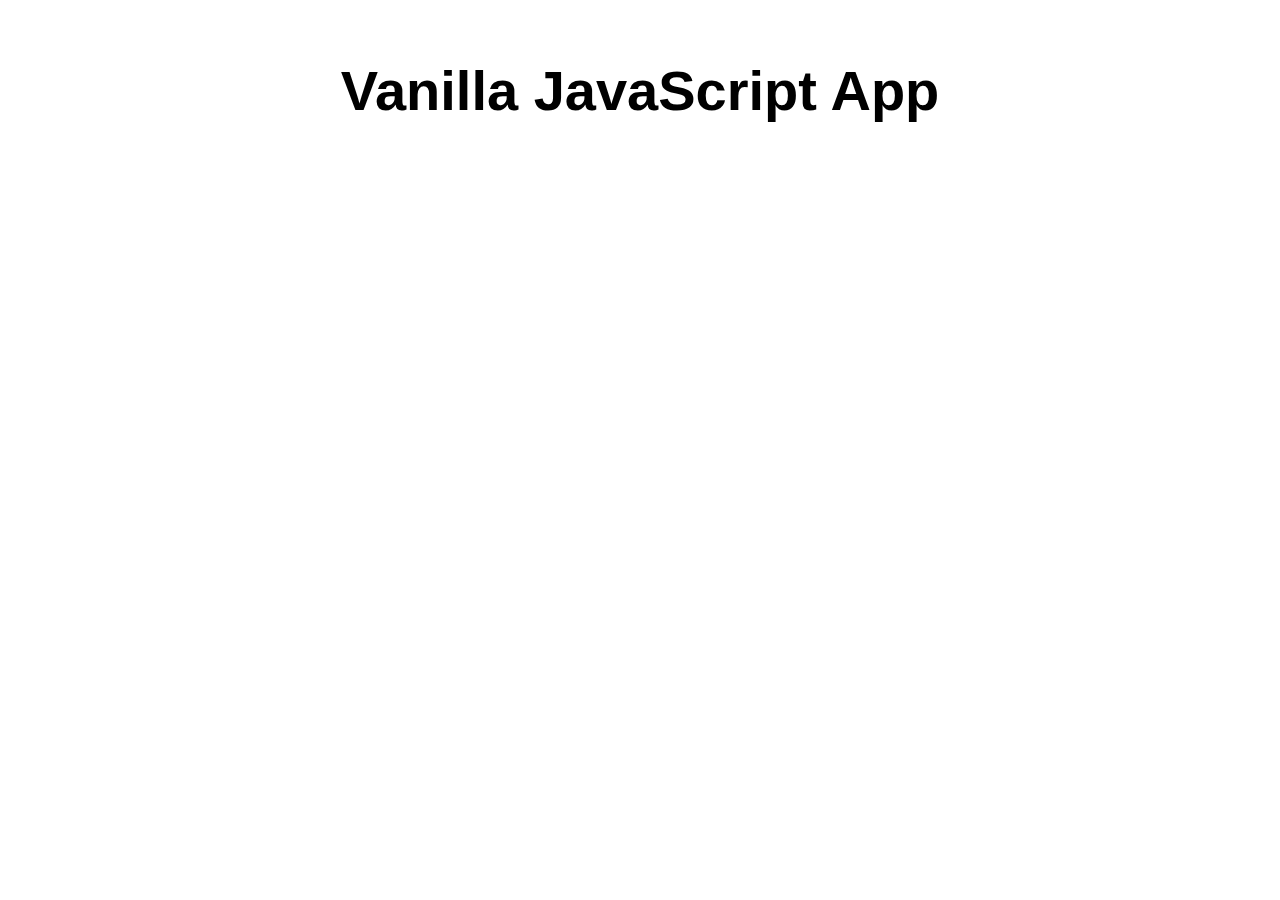
==== src/index.html @ 22588097 "Initial commit" ====
<!DOCTYPE html>
<html lang="en">

<head>
  <meta charset="UTF-8">
  <meta name="viewport" content="width=device-width, initial-scale=1.0">
  <link rel="stylesheet" href="styles.css">
  <title>Vanilla JavaScript App</title>
</head>

<body>
  <main>
    <h1>Vanilla JavaScript App</h1>
  </main>
</body>

</html>
---- src/styles.css ----
* {
  font-family: Arial, Helvetica, sans-serif;
}

html, body {
  margin: 0;
  border: 0;
  padding: 0;
  background-color: #fff;
}

main {
  margin: auto;
  width: 50%;
  padding: 20px;
}

main > h1 {
  text-align: center;
  font-size: 3.5em;
}
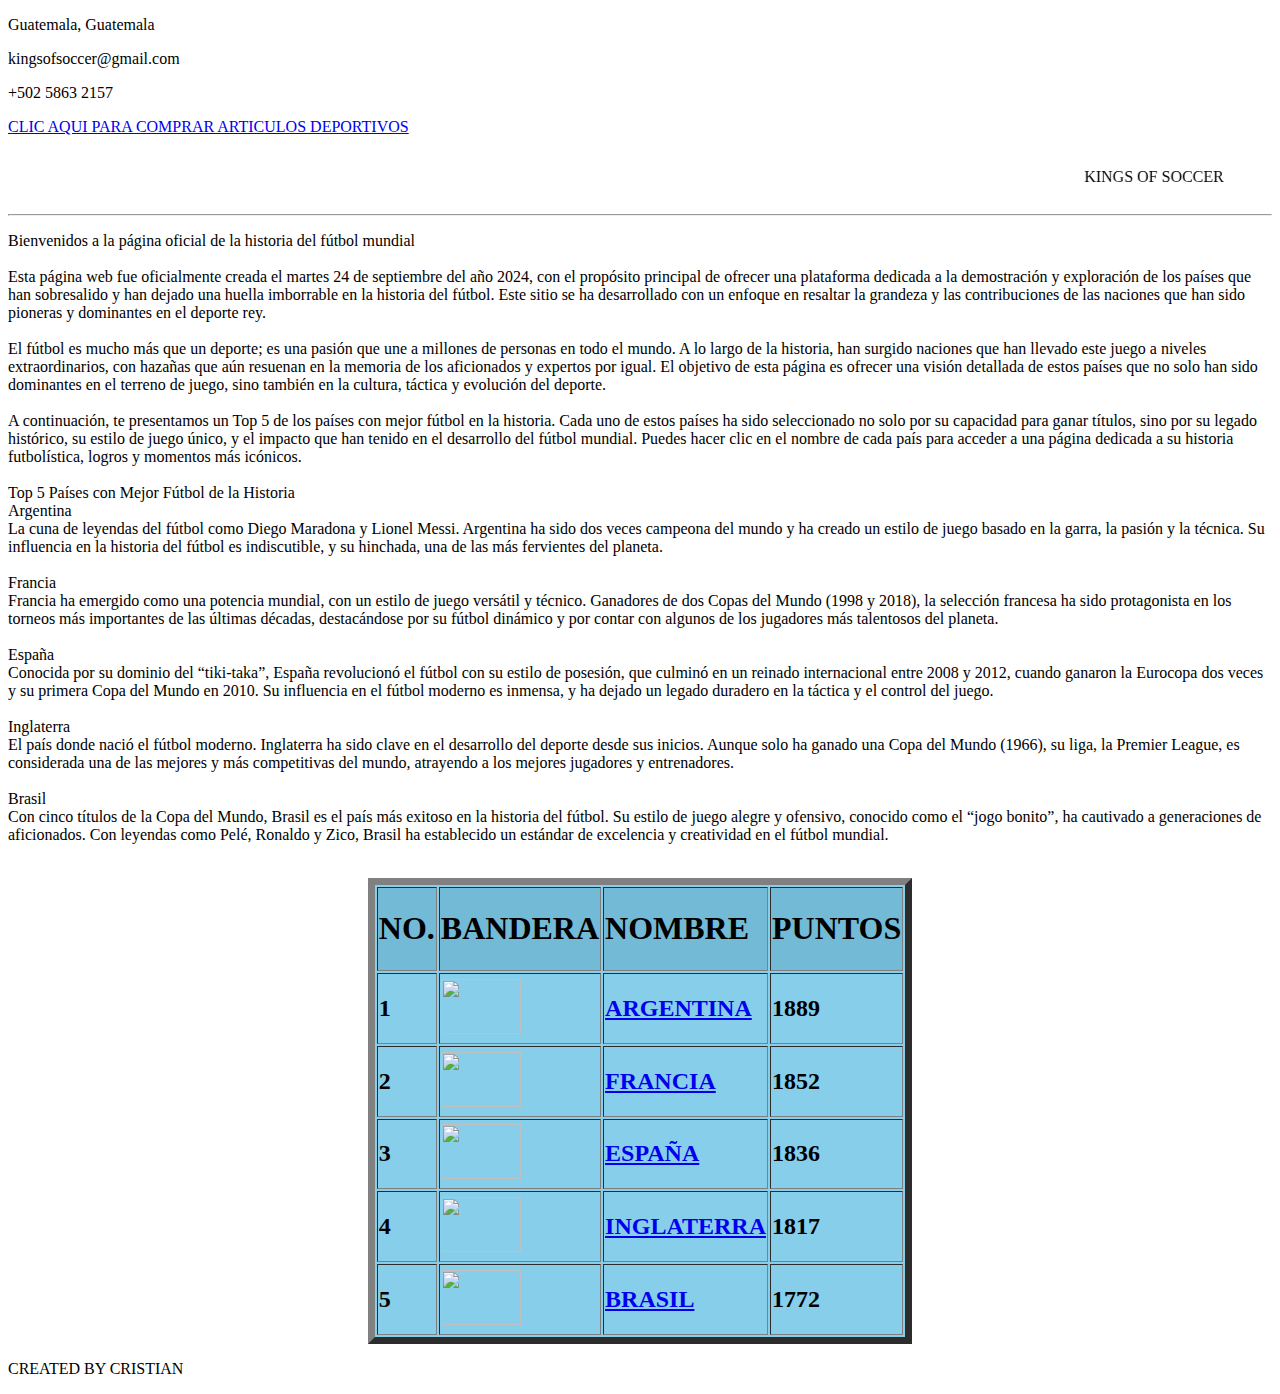
==== commit 9ee1e5dc: "Update index.html" ====
--- a/src/index.html
+++ b/src/index.html
@@ -1,17 +1,91 @@
 <!DOCTYPE html>
 <html lang="en">
+<head>
+    <meta charset="UTF-8">
+    <meta name="viewport" content="width=device-width, initial-scale=1.0">
+    <link rel="stylesheet" type="text/css" href="SOCCER SHOP DECORATION.css" media="screen" />
+    <link rel="stylesheet" href="css/all.min.css">
+    <title>KINGS OF SOCCER</title>
+</head>
+<body class="i-fondo">
+    <section class="encabezado">
+        <p class="txtenca"><i class="fa-solid fa-location-dot"></i>Guatemala, Guatemala</p>
+        <p class="txtenca"><i class="fa-solid fa-envelope"></i>kingsofsoccer@gmail.com</p>
+        <p class="txtenca"><i class="fa-solid fa-phone"></i>+502 5863 2157</p>
+        <p class="txtien"><i class="fa-solid fa-shop"></i><a href="http://127.0.0.1:5500/TIENDA/TIENDA.HTML">CLIC AQUI PARA COMPRAR ARTICULOS DEPORTIVOS</a></p>
+    </section>
+    <marquee behavior="alternate">
+        <p class="titulo">KINGS OF SOCCER</p>
+    </marquee>
+    <hr class="hrrr">
+    <p class="intro">Bienvenidos a la página oficial de la historia del fútbol mundial<br><br>
 
-<head>
-  <meta charset="UTF-8">
-  <meta name="viewport" content="width=device-width, initial-scale=1.0">
-  <link rel="stylesheet" href="styles.css">
-  <title>Vanilla JavaScript App</title>
-</head>
-
-<body>
-  <main>
-    <h1>Vanilla JavaScript App</h1>
-  </main>
+        Esta página web fue oficialmente creada el martes 24 de septiembre del año 2024, con el propósito principal de ofrecer una plataforma dedicada a la demostración y exploración de los países que han sobresalido y han dejado una huella imborrable en la historia del fútbol. Este sitio se ha desarrollado con un enfoque en resaltar la grandeza y las contribuciones de las naciones que han sido pioneras y dominantes en el deporte rey.<br><br>
+        
+        El fútbol es mucho más que un deporte; es una pasión que une a millones de personas en todo el mundo. A lo largo de la historia, han surgido naciones que han llevado este juego a niveles extraordinarios, con hazañas que aún resuenan en la memoria de los aficionados y expertos por igual. El objetivo de esta página es ofrecer una visión detallada de estos países que no solo han sido dominantes en el terreno de juego, sino también en la cultura, táctica y evolución del deporte.<br><br>
+        
+        A continuación, te presentamos un Top 5 de los países con mejor fútbol en la historia. Cada uno de estos países ha sido seleccionado no solo por su capacidad para ganar títulos, sino por su legado histórico, su estilo de juego único, y el impacto que han tenido en el desarrollo del fútbol mundial. Puedes hacer clic en el nombre de cada país para acceder a una página dedicada a su historia futbolística, logros y momentos más icónicos.<br><br>
+        
+        Top 5 Países con Mejor Fútbol de la Historia<br>
+        Argentina<br>
+        La cuna de leyendas del fútbol como Diego Maradona y Lionel Messi. Argentina ha sido dos veces campeona del mundo y ha creado un estilo de juego basado en la garra, la pasión y la técnica. Su influencia en la historia del fútbol es indiscutible, y su hinchada, una de las más fervientes del planeta.<br><br>
+        
+        Francia<br>
+        Francia ha emergido como una potencia mundial, con un estilo de juego versátil y técnico. Ganadores de dos Copas del Mundo (1998 y 2018), la selección francesa ha sido protagonista en los torneos más importantes de las últimas décadas, destacándose por su fútbol dinámico y por contar con algunos de los jugadores más talentosos del planeta.<br><br>
+        
+        España<br>
+        Conocida por su dominio del “tiki-taka”, España revolucionó el fútbol con su estilo de posesión, que culminó en un reinado internacional entre 2008 y 2012, cuando ganaron la Eurocopa dos veces y su primera Copa del Mundo en 2010. Su influencia en el fútbol moderno es inmensa, y ha dejado un legado duradero en la táctica y el control del juego.<br><br>
+        
+        Inglaterra<br>
+        El país donde nació el fútbol moderno. Inglaterra ha sido clave en el desarrollo del deporte desde sus inicios. Aunque solo ha ganado una Copa del Mundo (1966), su liga, la Premier League, es considerada una de las mejores y más competitivas del mundo, atrayendo a los mejores jugadores y entrenadores.<br><br>
+        
+        Brasil<br>
+        Con cinco títulos de la Copa del Mundo, Brasil es el país más exitoso en la historia del fútbol. Su estilo de juego alegre y ofensivo, conocido como el “jogo bonito”, ha cautivado a generaciones de aficionados. Con leyendas como Pelé, Ronaldo y Zico, Brasil ha establecido un estándar de excelencia y creatividad en el fútbol mundial.
+        
+        </p><br>
+    <center>
+        <table bgcolor="skyblue" border="7">
+            <tr>
+                <td style="background-color:rgb(115, 186, 214)"><h1>NO.</h1></td>
+                <td style="background-color:rgb(115, 186, 214)"><h1>BANDERA</h1></td>
+                <td style="background-color:rgb(115, 186, 214)"><h1>NOMBRE</h1></td>
+                <td style="background-color:rgb(115, 186, 214)"><h1>PUNTOS</h1></td>
+            </tr>
+            <tr>
+                <td><h2>1</h2></td>
+                <td><a href="http://127.0.0.1:5500/PAISES/ARGENTINA.HTML"><img src="https://upload.wikimedia.org/wikipedia/commons/thumb/1/1a/Flag_of_Argentina.svg/200px-Flag_of_Argentina.svg.png" width="80" height="55"></a></td>
+                <td><h2><a href="http://127.0.0.1:5500/PAISES/ARGENTINA.HTML" class="links">ARGENTINA</a></h2></td>
+                <td><h2>1889</h2></td>
+            </tr>
+            <tr>
+                <td><h2>2</h2></td>
+                <td><a href="http://127.0.0.1:5500/PAISES/FRANCIA.HTML"><img src="https://encrypted-tbn0.gstatic.com/images?q=tbn:ANd9GcSaEZ_zzPU__vNy77l37Svf7eSAvVVWz5ZBlLaCij02i6r81bo2Q_6jTmXtH2YulE_kkEA&usqp=CAU" width="80" height="55"></a></td>
+                <td><h2><a href="http://127.0.0.1:5500/PAISES/FRANCIA.HTML" class="links">FRANCIA</a></h2></td>
+                <td><h2>1852</h2></td>
+            </tr>
+            <tr>
+                <td><h2>3</h2></td>
+                <td><a href="http://127.0.0.1:5500/PAISES/ESPA%C3%91A.HTML"><img src="https://upload.wikimedia.org/wikipedia/commons/8/89/Bandera_de_Espa%C3%B1a.svg" width="80" height="55"></a></td>
+                <td><h2><a href="http://127.0.0.1:5500/PAISES/ESPAÑA.HTML" class="links">ESPAÑA</a></h2></td>
+                <td><h2>1836</h2></td>
+            </tr>
+            <tr>
+                <td><h2>4</h2></td>
+                <td><a href="http://127.0.0.1:5500/PAISES/INGLATERRA.HTML"><img src="https://s1.significados.com/foto/bandera-inglaterra.jpg?class=article" width="80" height="55"></a></td>
+                <td><h2><a href="http://127.0.0.1:5500/PAISES/INGLATERRA.HTML" class="links">INGLATERRA</a></h2></td>
+                <td><h2>1817</h2></td>
+            </tr>
+            <tr>
+                <td><h2>5</h2></td>
+                <td><a href="http://127.0.0.1:5500/PAISES/BRASIL.HTML"><img src="https://upload.wikimedia.org/wikipedia/commons/thumb/0/05/Flag_of_Brazil.svg/200px-Flag_of_Brazil.svg.png" width="80" height="55"></a></td>
+                <td><h2><a href="http://127.0.0.1:5500/PAISES/BRASIL.HTML" class="links">BRASIL</a></h2></td>
+                <td><h2>1772</h2></td>
+            </tr>
+        </table>
+    </center>
+    <section class="piepag">
+        <p class="creted">CREATED BY CRISTIAN</p>
+    </section>
+    <script src="js/all.min.js"></script>
 </body>
-
-</html>+</html>
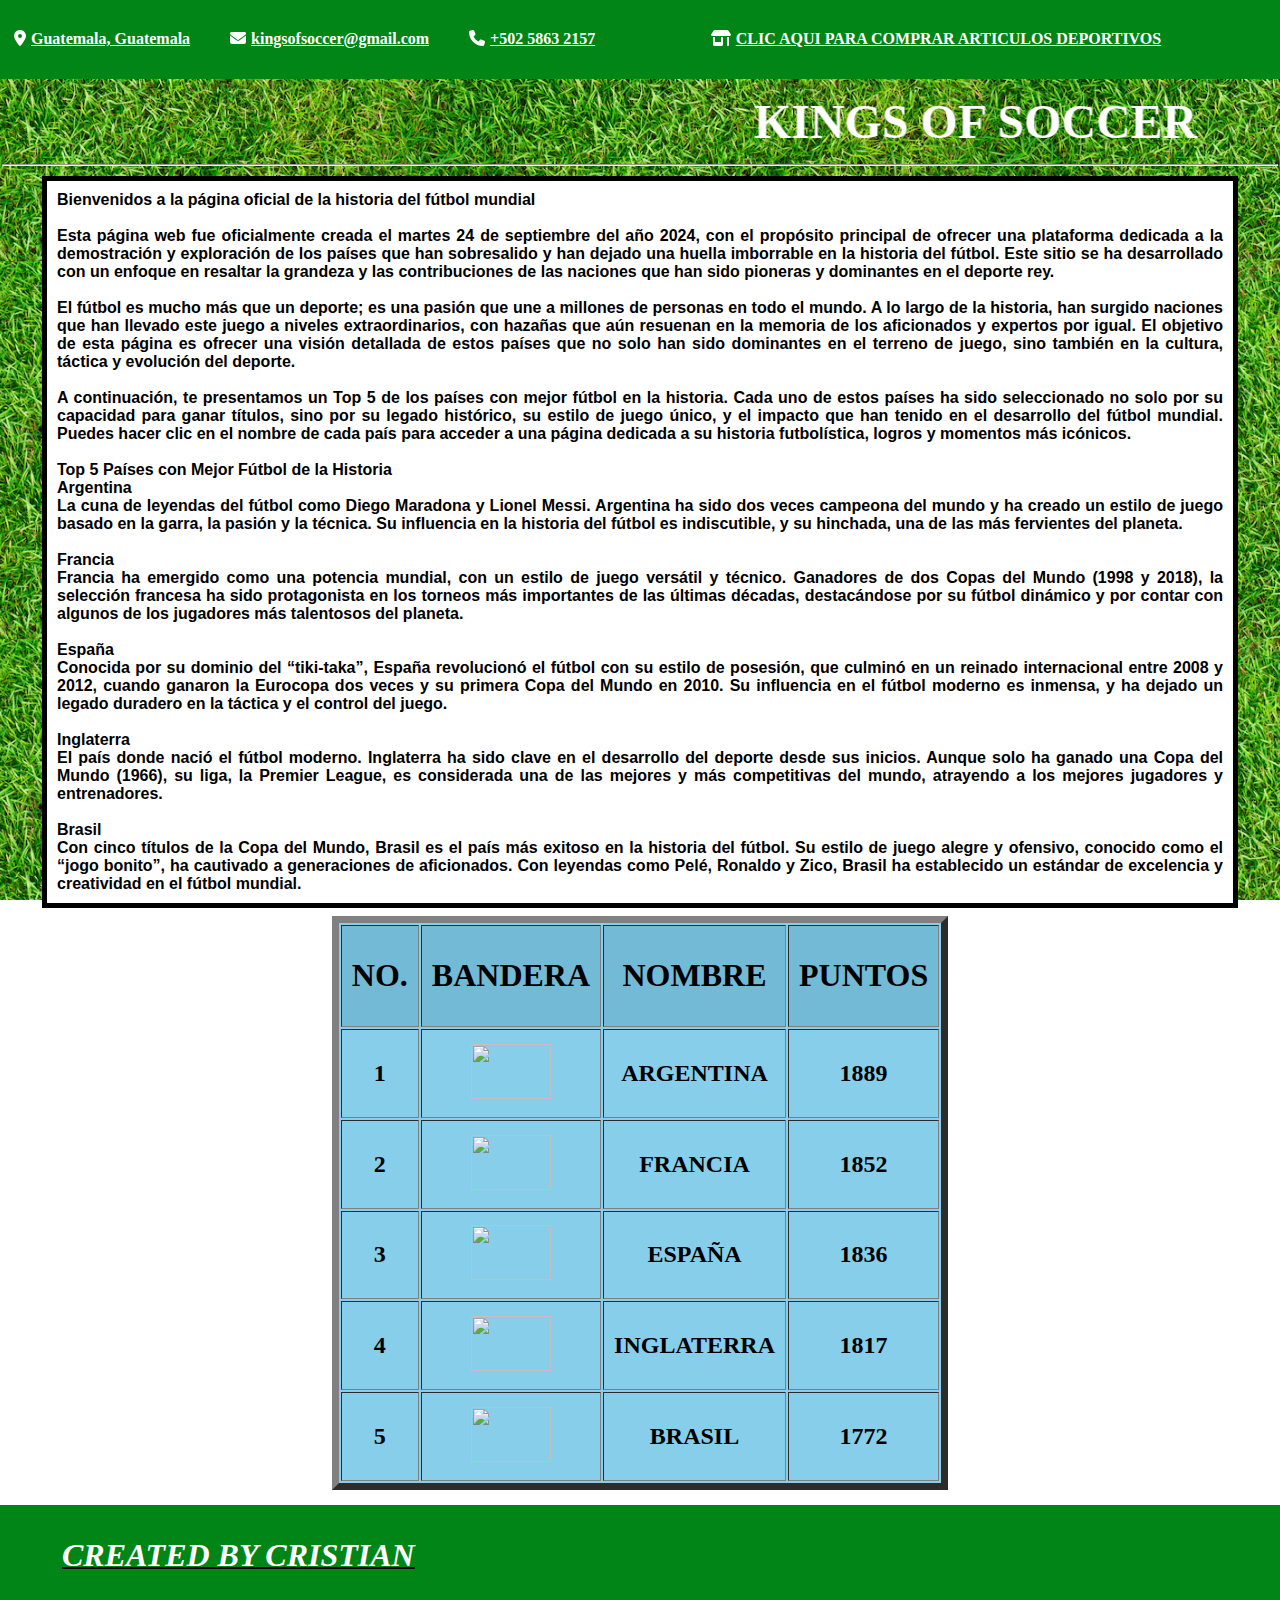
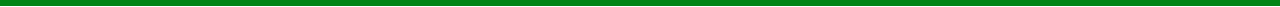
==== commit 62718464: "Add files via upload" ====
--- a/src/index.html
+++ b/src/index.html
@@ -88,4 +88,4 @@
     </section>
     <script src="js/all.min.js"></script>
 </body>
-</html>
+</html>--- a/src/SOCCER SHOP DECORATION.css
+++ b/src/SOCCER SHOP DECORATION.css
@@ -0,0 +1,89 @@
+body {
+    margin:2em;
+    background-attachment:fixed;
+}
+.encabezado {
+    background-color:rgb(0, 133, 22);
+    display:flex;
+    margin:-33px;
+    padding:15px;
+}
+.txtenca {
+    color:white;
+    text-decoration:underline;
+    font-weight:bold;
+    padding-right:40px;
+}
+.fa-envelope {
+    padding-right:5px;
+}
+.fa-location-dot {
+    padding-right:5px;
+}
+.fa-phone {
+    padding-right:5px;
+}
+.fa-shop {
+    padding-right:5px;
+}
+.titulo {
+    color:white;
+    font: xxx-large algerian;
+    font-weight:bold;
+}
+.hrrr {
+    margin-top:-37px;
+    margin-left:-30px;
+    margin-right:-30px;
+}
+.intro {
+    margin:10px;
+    border:5px solid black;
+    background-color:white;
+    padding:10px;
+    font: medium arial;
+    font-weight:bold;
+    text-align:justify;
+}
+td {
+    text-align:center;
+    padding:10px;
+}
+.links {
+    text-decoration:none;
+    color:black;
+}
+.creted {
+    margin-left:2em;
+    color:white;
+    text-decoration:2px underline black;
+    font: xx-large Karumbi;
+    font-style:italic;
+    font-weight:bold;
+}
+table {
+    margin-top:-20px;
+}
+.piepag {
+    margin-bottom:-40px;
+    margin-right:-34px;
+    margin-left:-34px; 
+    margin-top:15px;
+    background-color:rgb(0, 133, 22);
+    display:flex;
+}
+.txtien {
+    color:white;
+    text-decoration:underline;
+    font-weight:bold;
+    padding-left:2cm;
+}
+a {
+    text-decoration:none;
+    color:white;
+}
+.i-fondo {
+    background-image: url(imagenes/portada.jpg);
+    background-position: center center;
+    background-size: 15cm;
+}--- a/src/css/all.min.css
+++ b/src/css/all.min.css
@@ -0,0 +1,9 @@
+/*!
+ * Font Awesome Free 6.6.0 by @fontawesome - https://fontawesome.com
+ * License - https://fontawesome.com/license/free (Icons: CC BY 4.0, Fonts: SIL OFL 1.1, Code: MIT License)
+ * Copyright 2024 Fonticons, Inc.
+ */
+.fa{font-family:var(--fa-style-family,"Font Awesome 6 Free");font-weight:var(--fa-style,900)}.fa,.fa-brands,.fa-classic,.fa-regular,.fa-sharp-solid,.fa-solid,.fab,.far,.fas{-moz-osx-font-smoothing:grayscale;-webkit-font-smoothing:antialiased;display:var(--fa-display,inline-block);font-style:normal;font-variant:normal;line-height:1;text-rendering:auto}.fa-classic,.fa-regular,.fa-solid,.far,.fas{font-family:"Font Awesome 6 Free"}.fa-brands,.fab{font-family:"Font Awesome 6 Brands"}.fa-1x{font-size:1em}.fa-2x{font-size:2em}.fa-3x{font-size:3em}.fa-4x{font-size:4em}.fa-5x{font-size:5em}.fa-6x{font-size:6em}.fa-7x{font-size:7em}.fa-8x{font-size:8em}.fa-9x{font-size:9em}.fa-10x{font-size:10em}.fa-2xs{font-size:.625em;line-height:.1em;vertical-align:.225em}.fa-xs{font-size:.75em;line-height:.08333em;vertical-align:.125em}.fa-sm{font-size:.875em;line-height:.07143em;vertical-align:.05357em}.fa-lg{font-size:1.25em;line-height:.05em;vertical-align:-.075em}.fa-xl{font-size:1.5em;line-height:.04167em;vertical-align:-.125em}.fa-2xl{font-size:2em;line-height:.03125em;vertical-align:-.1875em}.fa-fw{text-align:center;width:1.25em}.fa-ul{list-style-type:none;margin-left:var(--fa-li-margin,2.5em);padding-left:0}.fa-ul>li{position:relative}.fa-li{left:calc(var(--fa-li-width, 2em)*-1);position:absolute;text-align:center;width:var(--fa-li-width,2em);line-height:inherit}.fa-border{border-radius:var(--fa-border-radius,.1em);border:var(--fa-border-width,.08em) var(--fa-border-style,solid) var(--fa-border-color,#eee);padding:var(--fa-border-padding,.2em .25em .15em)}.fa-pull-left{float:left;margin-right:var(--fa-pull-margin,.3em)}.fa-pull-right{float:right;margin-left:var(--fa-pull-margin,.3em)}.fa-beat{animation-name:fa-beat;animation-delay:var(--fa-animation-delay,0s);animation-direction:var(--fa-animation-direction,normal);animation-duration:var(--fa-animation-duration,1s);animation-iteration-count:var(--fa-animation-iteration-count,infinite);animation-timing-function:var(--fa-animation-timing,ease-in-out)}.fa-bounce{animation-name:fa-bounce;animation-delay:var(--fa-animation-delay,0s);animation-direction:var(--fa-animation-direction,normal);animation-duration:var(--fa-animation-duration,1s);animation-iteration-count:var(--fa-animation-iteration-count,infinite);animation-timing-function:var(--fa-animation-timing,cubic-bezier(.28,.84,.42,1))}.fa-fade{animation-name:fa-fade;animation-iteration-count:var(--fa-animation-iteration-count,infinite);animation-timing-function:var(--fa-animation-timing,cubic-bezier(.4,0,.6,1))}.fa-beat-fade,.fa-fade{animation-delay:var(--fa-animation-delay,0s);animation-direction:var(--fa-animation-direction,normal);animation-duration:var(--fa-animation-duration,1s)}.fa-beat-fade{animation-name:fa-beat-fade;animation-iteration-count:var(--fa-animation-iteration-count,infinite);animation-timing-function:var(--fa-animation-timing,cubic-bezier(.4,0,.6,1))}.fa-flip{animation-name:fa-flip;animation-delay:var(--fa-animation-delay,0s);animation-direction:var(--fa-animation-direction,normal);animation-duration:var(--fa-animation-duration,1s);animation-iteration-count:var(--fa-animation-iteration-count,infinite);animation-timing-function:var(--fa-animation-timing,ease-in-out)}.fa-shake{animation-name:fa-shake;animation-duration:var(--fa-animation-duration,1s);animation-iteration-count:var(--fa-animation-iteration-count,infinite);animation-timing-function:var(--fa-animation-timing,linear)}.fa-shake,.fa-spin{animation-delay:var(--fa-animation-delay,0s);animation-direction:var(--fa-animation-direction,normal)}.fa-spin{animation-name:fa-spin;animation-duration:var(--fa-animation-duration,2s);animation-iteration-count:var(--fa-animation-iteration-count,infinite);animation-timing-function:var(--fa-animation-timing,linear)}.fa-spin-reverse{--fa-animation-direction:reverse}.fa-pulse,.fa-spin-pulse{animation-name:fa-spin;animation-direction:var(--fa-animation-direction,normal);animation-duration:var(--fa-animation-duration,1s);animation-iteration-count:var(--fa-animation-iteration-count,infinite);animation-timing-function:var(--fa-animation-timing,steps(8))}@media (prefers-reduced-motion:reduce){.fa-beat,.fa-beat-fade,.fa-bounce,.fa-fade,.fa-flip,.fa-pulse,.fa-shake,.fa-spin,.fa-spin-pulse{animation-delay:-1ms;animation-duration:1ms;animation-iteration-count:1;transition-delay:0s;transition-duration:0s}}@keyframes fa-beat{0%,90%{transform:scale(1)}45%{transform:scale(var(--fa-beat-scale,1.25))}}@keyframes fa-bounce{0%{transform:scale(1) translateY(0)}10%{transform:scale(var(--fa-bounce-start-scale-x,1.1),var(--fa-bounce-start-scale-y,.9)) translateY(0)}30%{transform:scale(var(--fa-bounce-jump-scale-x,.9),var(--fa-bounce-jump-scale-y,1.1)) translateY(var(--fa-bounce-height,-.5em))}50%{transform:scale(var(--fa-bounce-land-scale-x,1.05),var(--fa-bounce-land-scale-y,.95)) translateY(0)}57%{transform:scale(1) translateY(var(--fa-bounce-rebound,-.125em))}64%{transform:scale(1) translateY(0)}to{transform:scale(1) translateY(0)}}@keyframes fa-fade{50%{opacity:var(--fa-fade-opacity,.4)}}@keyframes fa-beat-fade{0%,to{opacity:var(--fa-beat-fade-opacity,.4);transform:scale(1)}50%{opacity:1;transform:scale(var(--fa-beat-fade-scale,1.125))}}@keyframes fa-flip{50%{transform:rotate3d(var(--fa-flip-x,0),var(--fa-flip-y,1),var(--fa-flip-z,0),var(--fa-flip-angle,-180deg))}}@keyframes fa-shake{0%{transform:rotate(-15deg)}4%{transform:rotate(15deg)}8%,24%{transform:rotate(-18deg)}12%,28%{transform:rotate(18deg)}16%{transform:rotate(-22deg)}20%{transform:rotate(22deg)}32%{transform:rotate(-12deg)}36%{transform:rotate(12deg)}40%,to{transform:rotate(0deg)}}@keyframes fa-spin{0%{transform:rotate(0deg)}to{transform:rotate(1turn)}}.fa-rotate-90{transform:rotate(90deg)}.fa-rotate-180{transform:rotate(180deg)}.fa-rotate-270{transform:rotate(270deg)}.fa-flip-horizontal{transform:scaleX(-1)}.fa-flip-vertical{transform:scaleY(-1)}.fa-flip-both,.fa-flip-horizontal.fa-flip-vertical{transform:scale(-1)}.fa-rotate-by{transform:rotate(var(--fa-rotate-angle,0))}.fa-stack{display:inline-block;height:2em;line-height:2em;position:relative;vertical-align:middle;width:2.5em}.fa-stack-1x,.fa-stack-2x{left:0;position:absolute;text-align:center;width:100%;z-index:var(--fa-stack-z-index,auto)}.fa-stack-1x{line-height:inherit}.fa-stack-2x{font-size:2em}.fa-inverse{color:var(--fa-inverse,#fff)}
+
+.fa-0:before{content:"\30"}.fa-1:before{content:"\31"}.fa-2:before{content:"\32"}.fa-3:before{content:"\33"}.fa-4:before{content:"\34"}.fa-5:before{content:"\35"}.fa-6:before{content:"\36"}.fa-7:before{content:"\37"}.fa-8:before{content:"\38"}.fa-9:before{content:"\39"}.fa-fill-drip:before{content:"\f576"}.fa-arrows-to-circle:before{content:"\e4bd"}.fa-chevron-circle-right:before,.fa-circle-chevron-right:before{content:"\f138"}.fa-at:before{content:"\40"}.fa-trash-alt:before,.fa-trash-can:before{content:"\f2ed"}.fa-text-height:before{content:"\f034"}.fa-user-times:before,.fa-user-xmark:before{content:"\f235"}.fa-stethoscope:before{content:"\f0f1"}.fa-comment-alt:before,.fa-message:before{content:"\f27a"}.fa-info:before{content:"\f129"}.fa-compress-alt:before,.fa-down-left-and-up-right-to-center:before{content:"\f422"}.fa-explosion:before{content:"\e4e9"}.fa-file-alt:before,.fa-file-lines:before,.fa-file-text:before{content:"\f15c"}.fa-wave-square:before{content:"\f83e"}.fa-ring:before{content:"\f70b"}.fa-building-un:before{content:"\e4d9"}.fa-dice-three:before{content:"\f527"}.fa-calendar-alt:before,.fa-calendar-days:before{content:"\f073"}.fa-anchor-circle-check:before{content:"\e4aa"}.fa-building-circle-arrow-right:before{content:"\e4d1"}.fa-volleyball-ball:before,.fa-volleyball:before{content:"\f45f"}.fa-arrows-up-to-line:before{content:"\e4c2"}.fa-sort-desc:before,.fa-sort-down:before{content:"\f0dd"}.fa-circle-minus:before,.fa-minus-circle:before{content:"\f056"}.fa-door-open:before{content:"\f52b"}.fa-right-from-bracket:before,.fa-sign-out-alt:before{content:"\f2f5"}.fa-atom:before{content:"\f5d2"}.fa-soap:before{content:"\e06e"}.fa-heart-music-camera-bolt:before,.fa-icons:before{content:"\f86d"}.fa-microphone-alt-slash:before,.fa-microphone-lines-slash:before{content:"\f539"}.fa-bridge-circle-check:before{content:"\e4c9"}.fa-pump-medical:before{content:"\e06a"}.fa-fingerprint:before{content:"\f577"}.fa-hand-point-right:before{content:"\f0a4"}.fa-magnifying-glass-location:before,.fa-search-location:before{content:"\f689"}.fa-forward-step:before,.fa-step-forward:before{content:"\f051"}.fa-face-smile-beam:before,.fa-smile-beam:before{content:"\f5b8"}.fa-flag-checkered:before{content:"\f11e"}.fa-football-ball:before,.fa-football:before{content:"\f44e"}.fa-school-circle-exclamation:before{content:"\e56c"}.fa-crop:before{content:"\f125"}.fa-angle-double-down:before,.fa-angles-down:before{content:"\f103"}.fa-users-rectangle:before{content:"\e594"}.fa-people-roof:before{content:"\e537"}.fa-people-line:before{content:"\e534"}.fa-beer-mug-empty:before,.fa-beer:before{content:"\f0fc"}.fa-diagram-predecessor:before{content:"\e477"}.fa-arrow-up-long:before,.fa-long-arrow-up:before{content:"\f176"}.fa-burn:before,.fa-fire-flame-simple:before{content:"\f46a"}.fa-male:before,.fa-person:before{content:"\f183"}.fa-laptop:before{content:"\f109"}.fa-file-csv:before{content:"\f6dd"}.fa-menorah:before{content:"\f676"}.fa-truck-plane:before{content:"\e58f"}.fa-record-vinyl:before{content:"\f8d9"}.fa-face-grin-stars:before,.fa-grin-stars:before{content:"\f587"}.fa-bong:before{content:"\f55c"}.fa-pastafarianism:before,.fa-spaghetti-monster-flying:before{content:"\f67b"}.fa-arrow-down-up-across-line:before{content:"\e4af"}.fa-spoon:before,.fa-utensil-spoon:before{content:"\f2e5"}.fa-jar-wheat:before{content:"\e517"}.fa-envelopes-bulk:before,.fa-mail-bulk:before{content:"\f674"}.fa-file-circle-exclamation:before{content:"\e4eb"}.fa-circle-h:before,.fa-hospital-symbol:before{content:"\f47e"}.fa-pager:before{content:"\f815"}.fa-address-book:before,.fa-contact-book:before{content:"\f2b9"}.fa-strikethrough:before{content:"\f0cc"}.fa-k:before{content:"\4b"}.fa-landmark-flag:before{content:"\e51c"}.fa-pencil-alt:before,.fa-pencil:before{content:"\f303"}.fa-backward:before{content:"\f04a"}.fa-caret-right:before{content:"\f0da"}.fa-comments:before{content:"\f086"}.fa-file-clipboard:before,.fa-paste:before{content:"\f0ea"}.fa-code-pull-request:before{content:"\e13c"}.fa-clipboard-list:before{content:"\f46d"}.fa-truck-loading:before,.fa-truck-ramp-box:before{content:"\f4de"}.fa-user-check:before{content:"\f4fc"}.fa-vial-virus:before{content:"\e597"}.fa-sheet-plastic:before{content:"\e571"}.fa-blog:before{content:"\f781"}.fa-user-ninja:before{content:"\f504"}.fa-person-arrow-up-from-line:before{content:"\e539"}.fa-scroll-torah:before,.fa-torah:before{content:"\f6a0"}.fa-broom-ball:before,.fa-quidditch-broom-ball:before,.fa-quidditch:before{content:"\f458"}.fa-toggle-off:before{content:"\f204"}.fa-archive:before,.fa-box-archive:before{content:"\f187"}.fa-person-drowning:before{content:"\e545"}.fa-arrow-down-9-1:before,.fa-sort-numeric-desc:before,.fa-sort-numeric-down-alt:before{content:"\f886"}.fa-face-grin-tongue-squint:before,.fa-grin-tongue-squint:before{content:"\f58a"}.fa-spray-can:before{content:"\f5bd"}.fa-truck-monster:before{content:"\f63b"}.fa-w:before{content:"\57"}.fa-earth-africa:before,.fa-globe-africa:before{content:"\f57c"}.fa-rainbow:before{content:"\f75b"}.fa-circle-notch:before{content:"\f1ce"}.fa-tablet-alt:before,.fa-tablet-screen-button:before{content:"\f3fa"}.fa-paw:before{content:"\f1b0"}.fa-cloud:before{content:"\f0c2"}.fa-trowel-bricks:before{content:"\e58a"}.fa-face-flushed:before,.fa-flushed:before{content:"\f579"}.fa-hospital-user:before{content:"\f80d"}.fa-tent-arrow-left-right:before{content:"\e57f"}.fa-gavel:before,.fa-legal:before{content:"\f0e3"}.fa-binoculars:before{content:"\f1e5"}.fa-microphone-slash:before{content:"\f131"}.fa-box-tissue:before{content:"\e05b"}.fa-motorcycle:before{content:"\f21c"}.fa-bell-concierge:before,.fa-concierge-bell:before{content:"\f562"}.fa-pen-ruler:before,.fa-pencil-ruler:before{content:"\f5ae"}.fa-people-arrows-left-right:before,.fa-people-arrows:before{content:"\e068"}.fa-mars-and-venus-burst:before{content:"\e523"}.fa-caret-square-right:before,.fa-square-caret-right:before{content:"\f152"}.fa-cut:before,.fa-scissors:before{content:"\f0c4"}.fa-sun-plant-wilt:before{content:"\e57a"}.fa-toilets-portable:before{content:"\e584"}.fa-hockey-puck:before{content:"\f453"}.fa-table:before{content:"\f0ce"}.fa-magnifying-glass-arrow-right:before{content:"\e521"}.fa-digital-tachograph:before,.fa-tachograph-digital:before{content:"\f566"}.fa-users-slash:before{content:"\e073"}.fa-clover:before{content:"\e139"}.fa-mail-reply:before,.fa-reply:before{content:"\f3e5"}.fa-star-and-crescent:before{content:"\f699"}.fa-house-fire:before{content:"\e50c"}.fa-minus-square:before,.fa-square-minus:before{content:"\f146"}.fa-helicopter:before{content:"\f533"}.fa-compass:before{content:"\f14e"}.fa-caret-square-down:before,.fa-square-caret-down:before{content:"\f150"}.fa-file-circle-question:before{content:"\e4ef"}.fa-laptop-code:before{content:"\f5fc"}.fa-swatchbook:before{content:"\f5c3"}.fa-prescription-bottle:before{content:"\f485"}.fa-bars:before,.fa-navicon:before{content:"\f0c9"}.fa-people-group:before{content:"\e533"}.fa-hourglass-3:before,.fa-hourglass-end:before{content:"\f253"}.fa-heart-broken:before,.fa-heart-crack:before{content:"\f7a9"}.fa-external-link-square-alt:before,.fa-square-up-right:before{content:"\f360"}.fa-face-kiss-beam:before,.fa-kiss-beam:before{content:"\f597"}.fa-film:before{content:"\f008"}.fa-ruler-horizontal:before{content:"\f547"}.fa-people-robbery:before{content:"\e536"}.fa-lightbulb:before{content:"\f0eb"}.fa-caret-left:before{content:"\f0d9"}.fa-circle-exclamation:before,.fa-exclamation-circle:before{content:"\f06a"}.fa-school-circle-xmark:before{content:"\e56d"}.fa-arrow-right-from-bracket:before,.fa-sign-out:before{content:"\f08b"}.fa-chevron-circle-down:before,.fa-circle-chevron-down:before{content:"\f13a"}.fa-unlock-alt:before,.fa-unlock-keyhole:before{content:"\f13e"}.fa-cloud-showers-heavy:before{content:"\f740"}.fa-headphones-alt:before,.fa-headphones-simple:before{content:"\f58f"}.fa-sitemap:before{content:"\f0e8"}.fa-circle-dollar-to-slot:before,.fa-donate:before{content:"\f4b9"}.fa-memory:before{content:"\f538"}.fa-road-spikes:before{content:"\e568"}.fa-fire-burner:before{content:"\e4f1"}.fa-flag:before{content:"\f024"}.fa-hanukiah:before{content:"\f6e6"}.fa-feather:before{content:"\f52d"}.fa-volume-down:before,.fa-volume-low:before{content:"\f027"}.fa-comment-slash:before{content:"\f4b3"}.fa-cloud-sun-rain:before{content:"\f743"}.fa-compress:before{content:"\f066"}.fa-wheat-alt:before,.fa-wheat-awn:before{content:"\e2cd"}.fa-ankh:before{content:"\f644"}.fa-hands-holding-child:before{content:"\e4fa"}.fa-asterisk:before{content:"\2a"}.fa-check-square:before,.fa-square-check:before{content:"\f14a"}.fa-peseta-sign:before{content:"\e221"}.fa-header:before,.fa-heading:before{content:"\f1dc"}.fa-ghost:before{content:"\f6e2"}.fa-list-squares:before,.fa-list:before{content:"\f03a"}.fa-phone-square-alt:before,.fa-square-phone-flip:before{content:"\f87b"}.fa-cart-plus:before{content:"\f217"}.fa-gamepad:before{content:"\f11b"}.fa-circle-dot:before,.fa-dot-circle:before{content:"\f192"}.fa-dizzy:before,.fa-face-dizzy:before{content:"\f567"}.fa-egg:before{content:"\f7fb"}.fa-house-medical-circle-xmark:before{content:"\e513"}.fa-campground:before{content:"\f6bb"}.fa-folder-plus:before{content:"\f65e"}.fa-futbol-ball:before,.fa-futbol:before,.fa-soccer-ball:before{content:"\f1e3"}.fa-paint-brush:before,.fa-paintbrush:before{content:"\f1fc"}.fa-lock:before{content:"\f023"}.fa-gas-pump:before{content:"\f52f"}.fa-hot-tub-person:before,.fa-hot-tub:before{content:"\f593"}.fa-map-location:before,.fa-map-marked:before{content:"\f59f"}.fa-house-flood-water:before{content:"\e50e"}.fa-tree:before{content:"\f1bb"}.fa-bridge-lock:before{content:"\e4cc"}.fa-sack-dollar:before{content:"\f81d"}.fa-edit:before,.fa-pen-to-square:before{content:"\f044"}.fa-car-side:before{content:"\f5e4"}.fa-share-alt:before,.fa-share-nodes:before{content:"\f1e0"}.fa-heart-circle-minus:before{content:"\e4ff"}.fa-hourglass-2:before,.fa-hourglass-half:before{content:"\f252"}.fa-microscope:before{content:"\f610"}.fa-sink:before{content:"\e06d"}.fa-bag-shopping:before,.fa-shopping-bag:before{content:"\f290"}.fa-arrow-down-z-a:before,.fa-sort-alpha-desc:before,.fa-sort-alpha-down-alt:before{content:"\f881"}.fa-mitten:before{content:"\f7b5"}.fa-person-rays:before{content:"\e54d"}.fa-users:before{content:"\f0c0"}.fa-eye-slash:before{content:"\f070"}.fa-flask-vial:before{content:"\e4f3"}.fa-hand-paper:before,.fa-hand:before{content:"\f256"}.fa-om:before{content:"\f679"}.fa-worm:before{content:"\e599"}.fa-house-circle-xmark:before{content:"\e50b"}.fa-plug:before{content:"\f1e6"}.fa-chevron-up:before{content:"\f077"}.fa-hand-spock:before{content:"\f259"}.fa-stopwatch:before{content:"\f2f2"}.fa-face-kiss:before,.fa-kiss:before{content:"\f596"}.fa-bridge-circle-xmark:before{content:"\e4cb"}.fa-face-grin-tongue:before,.fa-grin-tongue:before{content:"\f589"}.fa-chess-bishop:before{content:"\f43a"}.fa-face-grin-wink:before,.fa-grin-wink:before{content:"\f58c"}.fa-deaf:before,.fa-deafness:before,.fa-ear-deaf:before,.fa-hard-of-hearing:before{content:"\f2a4"}.fa-road-circle-check:before{content:"\e564"}.fa-dice-five:before{content:"\f523"}.fa-rss-square:before,.fa-square-rss:before{content:"\f143"}.fa-land-mine-on:before{content:"\e51b"}.fa-i-cursor:before{content:"\f246"}.fa-stamp:before{content:"\f5bf"}.fa-stairs:before{content:"\e289"}.fa-i:before{content:"\49"}.fa-hryvnia-sign:before,.fa-hryvnia:before{content:"\f6f2"}.fa-pills:before{content:"\f484"}.fa-face-grin-wide:before,.fa-grin-alt:before{content:"\f581"}.fa-tooth:before{content:"\f5c9"}.fa-v:before{content:"\56"}.fa-bangladeshi-taka-sign:before{content:"\e2e6"}.fa-bicycle:before{content:"\f206"}.fa-rod-asclepius:before,.fa-rod-snake:before,.fa-staff-aesculapius:before,.fa-staff-snake:before{content:"\e579"}.fa-head-side-cough-slash:before{content:"\e062"}.fa-ambulance:before,.fa-truck-medical:before{content:"\f0f9"}.fa-wheat-awn-circle-exclamation:before{content:"\e598"}.fa-snowman:before{content:"\f7d0"}.fa-mortar-pestle:before{content:"\f5a7"}.fa-road-barrier:before{content:"\e562"}.fa-school:before{content:"\f549"}.fa-igloo:before{content:"\f7ae"}.fa-joint:before{content:"\f595"}.fa-angle-right:before{content:"\f105"}.fa-horse:before{content:"\f6f0"}.fa-q:before{content:"\51"}.fa-g:before{content:"\47"}.fa-notes-medical:before{content:"\f481"}.fa-temperature-2:before,.fa-temperature-half:before,.fa-thermometer-2:before,.fa-thermometer-half:before{content:"\f2c9"}.fa-dong-sign:before{content:"\e169"}.fa-capsules:before{content:"\f46b"}.fa-poo-bolt:before,.fa-poo-storm:before{content:"\f75a"}.fa-face-frown-open:before,.fa-frown-open:before{content:"\f57a"}.fa-hand-point-up:before{content:"\f0a6"}.fa-money-bill:before{content:"\f0d6"}.fa-bookmark:before{content:"\f02e"}.fa-align-justify:before{content:"\f039"}.fa-umbrella-beach:before{content:"\f5ca"}.fa-helmet-un:before{content:"\e503"}.fa-bullseye:before{content:"\f140"}.fa-bacon:before{content:"\f7e5"}.fa-hand-point-down:before{content:"\f0a7"}.fa-arrow-up-from-bracket:before{content:"\e09a"}.fa-folder-blank:before,.fa-folder:before{content:"\f07b"}.fa-file-medical-alt:before,.fa-file-waveform:before{content:"\f478"}.fa-radiation:before{content:"\f7b9"}.fa-chart-simple:before{content:"\e473"}.fa-mars-stroke:before{content:"\f229"}.fa-vial:before{content:"\f492"}.fa-dashboard:before,.fa-gauge-med:before,.fa-gauge:before,.fa-tachometer-alt-average:before{content:"\f624"}.fa-magic-wand-sparkles:before,.fa-wand-magic-sparkles:before{content:"\e2ca"}.fa-e:before{content:"\45"}.fa-pen-alt:before,.fa-pen-clip:before{content:"\f305"}.fa-bridge-circle-exclamation:before{content:"\e4ca"}.fa-user:before{content:"\f007"}.fa-school-circle-check:before{content:"\e56b"}.fa-dumpster:before{content:"\f793"}.fa-shuttle-van:before,.fa-van-shuttle:before{content:"\f5b6"}.fa-building-user:before{content:"\e4da"}.fa-caret-square-left:before,.fa-square-caret-left:before{content:"\f191"}.fa-highlighter:before{content:"\f591"}.fa-key:before{content:"\f084"}.fa-bullhorn:before{content:"\f0a1"}.fa-globe:before{content:"\f0ac"}.fa-synagogue:before{content:"\f69b"}.fa-person-half-dress:before{content:"\e548"}.fa-road-bridge:before{content:"\e563"}.fa-location-arrow:before{content:"\f124"}.fa-c:before{content:"\43"}.fa-tablet-button:before{content:"\f10a"}.fa-building-lock:before{content:"\e4d6"}.fa-pizza-slice:before{content:"\f818"}.fa-money-bill-wave:before{content:"\f53a"}.fa-area-chart:before,.fa-chart-area:before{content:"\f1fe"}.fa-house-flag:before{content:"\e50d"}.fa-person-circle-minus:before{content:"\e540"}.fa-ban:before,.fa-cancel:before{content:"\f05e"}.fa-camera-rotate:before{content:"\e0d8"}.fa-air-freshener:before,.fa-spray-can-sparkles:before{content:"\f5d0"}.fa-star:before{content:"\f005"}.fa-repeat:before{content:"\f363"}.fa-cross:before{content:"\f654"}.fa-box:before{content:"\f466"}.fa-venus-mars:before{content:"\f228"}.fa-arrow-pointer:before,.fa-mouse-pointer:before{content:"\f245"}.fa-expand-arrows-alt:before,.fa-maximize:before{content:"\f31e"}.fa-charging-station:before{content:"\f5e7"}.fa-shapes:before,.fa-triangle-circle-square:before{content:"\f61f"}.fa-random:before,.fa-shuffle:before{content:"\f074"}.fa-person-running:before,.fa-running:before{content:"\f70c"}.fa-mobile-retro:before{content:"\e527"}.fa-grip-lines-vertical:before{content:"\f7a5"}.fa-spider:before{content:"\f717"}.fa-hands-bound:before{content:"\e4f9"}.fa-file-invoice-dollar:before{content:"\f571"}.fa-plane-circle-exclamation:before{content:"\e556"}.fa-x-ray:before{content:"\f497"}.fa-spell-check:before{content:"\f891"}.fa-slash:before{content:"\f715"}.fa-computer-mouse:before,.fa-mouse:before{content:"\f8cc"}.fa-arrow-right-to-bracket:before,.fa-sign-in:before{content:"\f090"}.fa-shop-slash:before,.fa-store-alt-slash:before{content:"\e070"}.fa-server:before{content:"\f233"}.fa-virus-covid-slash:before{content:"\e4a9"}.fa-shop-lock:before{content:"\e4a5"}.fa-hourglass-1:before,.fa-hourglass-start:before{content:"\f251"}.fa-blender-phone:before{content:"\f6b6"}.fa-building-wheat:before{content:"\e4db"}.fa-person-breastfeeding:before{content:"\e53a"}.fa-right-to-bracket:before,.fa-sign-in-alt:before{content:"\f2f6"}.fa-venus:before{content:"\f221"}.fa-passport:before{content:"\f5ab"}.fa-thumb-tack-slash:before,.fa-thumbtack-slash:before{content:"\e68f"}.fa-heart-pulse:before,.fa-heartbeat:before{content:"\f21e"}.fa-people-carry-box:before,.fa-people-carry:before{content:"\f4ce"}.fa-temperature-high:before{content:"\f769"}.fa-microchip:before{content:"\f2db"}.fa-crown:before{content:"\f521"}.fa-weight-hanging:before{content:"\f5cd"}.fa-xmarks-lines:before{content:"\e59a"}.fa-file-prescription:before{content:"\f572"}.fa-weight-scale:before,.fa-weight:before{content:"\f496"}.fa-user-friends:before,.fa-user-group:before{content:"\f500"}.fa-arrow-up-a-z:before,.fa-sort-alpha-up:before{content:"\f15e"}.fa-chess-knight:before{content:"\f441"}.fa-face-laugh-squint:before,.fa-laugh-squint:before{content:"\f59b"}.fa-wheelchair:before{content:"\f193"}.fa-arrow-circle-up:before,.fa-circle-arrow-up:before{content:"\f0aa"}.fa-toggle-on:before{content:"\f205"}.fa-person-walking:before,.fa-walking:before{content:"\f554"}.fa-l:before{content:"\4c"}.fa-fire:before{content:"\f06d"}.fa-bed-pulse:before,.fa-procedures:before{content:"\f487"}.fa-shuttle-space:before,.fa-space-shuttle:before{content:"\f197"}.fa-face-laugh:before,.fa-laugh:before{content:"\f599"}.fa-folder-open:before{content:"\f07c"}.fa-heart-circle-plus:before{content:"\e500"}.fa-code-fork:before{content:"\e13b"}.fa-city:before{content:"\f64f"}.fa-microphone-alt:before,.fa-microphone-lines:before{content:"\f3c9"}.fa-pepper-hot:before{content:"\f816"}.fa-unlock:before{content:"\f09c"}.fa-colon-sign:before{content:"\e140"}.fa-headset:before{content:"\f590"}.fa-store-slash:before{content:"\e071"}.fa-road-circle-xmark:before{content:"\e566"}.fa-user-minus:before{content:"\f503"}.fa-mars-stroke-up:before,.fa-mars-stroke-v:before{content:"\f22a"}.fa-champagne-glasses:before,.fa-glass-cheers:before{content:"\f79f"}.fa-clipboard:before{content:"\f328"}.fa-house-circle-exclamation:before{content:"\e50a"}.fa-file-arrow-up:before,.fa-file-upload:before{content:"\f574"}.fa-wifi-3:before,.fa-wifi-strong:before,.fa-wifi:before{content:"\f1eb"}.fa-bath:before,.fa-bathtub:before{content:"\f2cd"}.fa-underline:before{content:"\f0cd"}.fa-user-edit:before,.fa-user-pen:before{content:"\f4ff"}.fa-signature:before{content:"\f5b7"}.fa-stroopwafel:before{content:"\f551"}.fa-bold:before{content:"\f032"}.fa-anchor-lock:before{content:"\e4ad"}.fa-building-ngo:before{content:"\e4d7"}.fa-manat-sign:before{content:"\e1d5"}.fa-not-equal:before{content:"\f53e"}.fa-border-style:before,.fa-border-top-left:before{content:"\f853"}.fa-map-location-dot:before,.fa-map-marked-alt:before{content:"\f5a0"}.fa-jedi:before{content:"\f669"}.fa-poll:before,.fa-square-poll-vertical:before{content:"\f681"}.fa-mug-hot:before{content:"\f7b6"}.fa-battery-car:before,.fa-car-battery:before{content:"\f5df"}.fa-gift:before{content:"\f06b"}.fa-dice-two:before{content:"\f528"}.fa-chess-queen:before{content:"\f445"}.fa-glasses:before{content:"\f530"}.fa-chess-board:before{content:"\f43c"}.fa-building-circle-check:before{content:"\e4d2"}.fa-person-chalkboard:before{content:"\e53d"}.fa-mars-stroke-h:before,.fa-mars-stroke-right:before{content:"\f22b"}.fa-hand-back-fist:before,.fa-hand-rock:before{content:"\f255"}.fa-caret-square-up:before,.fa-square-caret-up:before{content:"\f151"}.fa-cloud-showers-water:before{content:"\e4e4"}.fa-bar-chart:before,.fa-chart-bar:before{content:"\f080"}.fa-hands-bubbles:before,.fa-hands-wash:before{content:"\e05e"}.fa-less-than-equal:before{content:"\f537"}.fa-train:before{content:"\f238"}.fa-eye-low-vision:before,.fa-low-vision:before{content:"\f2a8"}.fa-crow:before{content:"\f520"}.fa-sailboat:before{content:"\e445"}.fa-window-restore:before{content:"\f2d2"}.fa-plus-square:before,.fa-square-plus:before{content:"\f0fe"}.fa-torii-gate:before{content:"\f6a1"}.fa-frog:before{content:"\f52e"}.fa-bucket:before{content:"\e4cf"}.fa-image:before{content:"\f03e"}.fa-microphone:before{content:"\f130"}.fa-cow:before{content:"\f6c8"}.fa-caret-up:before{content:"\f0d8"}.fa-screwdriver:before{content:"\f54a"}.fa-folder-closed:before{content:"\e185"}.fa-house-tsunami:before{content:"\e515"}.fa-square-nfi:before{content:"\e576"}.fa-arrow-up-from-ground-water:before{content:"\e4b5"}.fa-glass-martini-alt:before,.fa-martini-glass:before{content:"\f57b"}.fa-rotate-back:before,.fa-rotate-backward:before,.fa-rotate-left:before,.fa-undo-alt:before{content:"\f2ea"}.fa-columns:before,.fa-table-columns:before{content:"\f0db"}.fa-lemon:before{content:"\f094"}.fa-head-side-mask:before{content:"\e063"}.fa-handshake:before{content:"\f2b5"}.fa-gem:before{content:"\f3a5"}.fa-dolly-box:before,.fa-dolly:before{content:"\f472"}.fa-smoking:before{content:"\f48d"}.fa-compress-arrows-alt:before,.fa-minimize:before{content:"\f78c"}.fa-monument:before{content:"\f5a6"}.fa-snowplow:before{content:"\f7d2"}.fa-angle-double-right:before,.fa-angles-right:before{content:"\f101"}.fa-cannabis:before{content:"\f55f"}.fa-circle-play:before,.fa-play-circle:before{content:"\f144"}.fa-tablets:before{content:"\f490"}.fa-ethernet:before{content:"\f796"}.fa-eur:before,.fa-euro-sign:before,.fa-euro:before{content:"\f153"}.fa-chair:before{content:"\f6c0"}.fa-check-circle:before,.fa-circle-check:before{content:"\f058"}.fa-circle-stop:before,.fa-stop-circle:before{content:"\f28d"}.fa-compass-drafting:before,.fa-drafting-compass:before{content:"\f568"}.fa-plate-wheat:before{content:"\e55a"}.fa-icicles:before{content:"\f7ad"}.fa-person-shelter:before{content:"\e54f"}.fa-neuter:before{content:"\f22c"}.fa-id-badge:before{content:"\f2c1"}.fa-marker:before{content:"\f5a1"}.fa-face-laugh-beam:before,.fa-laugh-beam:before{content:"\f59a"}.fa-helicopter-symbol:before{content:"\e502"}.fa-universal-access:before{content:"\f29a"}.fa-chevron-circle-up:before,.fa-circle-chevron-up:before{content:"\f139"}.fa-lari-sign:before{content:"\e1c8"}.fa-volcano:before{content:"\f770"}.fa-person-walking-dashed-line-arrow-right:before{content:"\e553"}.fa-gbp:before,.fa-pound-sign:before,.fa-sterling-sign:before{content:"\f154"}.fa-viruses:before{content:"\e076"}.fa-square-person-confined:before{content:"\e577"}.fa-user-tie:before{content:"\f508"}.fa-arrow-down-long:before,.fa-long-arrow-down:before{content:"\f175"}.fa-tent-arrow-down-to-line:before{content:"\e57e"}.fa-certificate:before{content:"\f0a3"}.fa-mail-reply-all:before,.fa-reply-all:before{content:"\f122"}.fa-suitcase:before{content:"\f0f2"}.fa-person-skating:before,.fa-skating:before{content:"\f7c5"}.fa-filter-circle-dollar:before,.fa-funnel-dollar:before{content:"\f662"}.fa-camera-retro:before{content:"\f083"}.fa-arrow-circle-down:before,.fa-circle-arrow-down:before{content:"\f0ab"}.fa-arrow-right-to-file:before,.fa-file-import:before{content:"\f56f"}.fa-external-link-square:before,.fa-square-arrow-up-right:before{content:"\f14c"}.fa-box-open:before{content:"\f49e"}.fa-scroll:before{content:"\f70e"}.fa-spa:before{content:"\f5bb"}.fa-location-pin-lock:before{content:"\e51f"}.fa-pause:before{content:"\f04c"}.fa-hill-avalanche:before{content:"\e507"}.fa-temperature-0:before,.fa-temperature-empty:before,.fa-thermometer-0:before,.fa-thermometer-empty:before{content:"\f2cb"}.fa-bomb:before{content:"\f1e2"}.fa-registered:before{content:"\f25d"}.fa-address-card:before,.fa-contact-card:before,.fa-vcard:before{content:"\f2bb"}.fa-balance-scale-right:before,.fa-scale-unbalanced-flip:before{content:"\f516"}.fa-subscript:before{content:"\f12c"}.fa-diamond-turn-right:before,.fa-directions:before{content:"\f5eb"}.fa-burst:before{content:"\e4dc"}.fa-house-laptop:before,.fa-laptop-house:before{content:"\e066"}.fa-face-tired:before,.fa-tired:before{content:"\f5c8"}.fa-money-bills:before{content:"\e1f3"}.fa-smog:before{content:"\f75f"}.fa-crutch:before{content:"\f7f7"}.fa-cloud-arrow-up:before,.fa-cloud-upload-alt:before,.fa-cloud-upload:before{content:"\f0ee"}.fa-palette:before{content:"\f53f"}.fa-arrows-turn-right:before{content:"\e4c0"}.fa-vest:before{content:"\e085"}.fa-ferry:before{content:"\e4ea"}.fa-arrows-down-to-people:before{content:"\e4b9"}.fa-seedling:before,.fa-sprout:before{content:"\f4d8"}.fa-arrows-alt-h:before,.fa-left-right:before{content:"\f337"}.fa-boxes-packing:before{content:"\e4c7"}.fa-arrow-circle-left:before,.fa-circle-arrow-left:before{content:"\f0a8"}.fa-group-arrows-rotate:before{content:"\e4f6"}.fa-bowl-food:before{content:"\e4c6"}.fa-candy-cane:before{content:"\f786"}.fa-arrow-down-wide-short:before,.fa-sort-amount-asc:before,.fa-sort-amount-down:before{content:"\f160"}.fa-cloud-bolt:before,.fa-thunderstorm:before{content:"\f76c"}.fa-remove-format:before,.fa-text-slash:before{content:"\f87d"}.fa-face-smile-wink:before,.fa-smile-wink:before{content:"\f4da"}.fa-file-word:before{content:"\f1c2"}.fa-file-powerpoint:before{content:"\f1c4"}.fa-arrows-h:before,.fa-arrows-left-right:before{content:"\f07e"}.fa-house-lock:before{content:"\e510"}.fa-cloud-arrow-down:before,.fa-cloud-download-alt:before,.fa-cloud-download:before{content:"\f0ed"}.fa-children:before{content:"\e4e1"}.fa-blackboard:before,.fa-chalkboard:before{content:"\f51b"}.fa-user-alt-slash:before,.fa-user-large-slash:before{content:"\f4fa"}.fa-envelope-open:before{content:"\f2b6"}.fa-handshake-alt-slash:before,.fa-handshake-simple-slash:before{content:"\e05f"}.fa-mattress-pillow:before{content:"\e525"}.fa-guarani-sign:before{content:"\e19a"}.fa-arrows-rotate:before,.fa-refresh:before,.fa-sync:before{content:"\f021"}.fa-fire-extinguisher:before{content:"\f134"}.fa-cruzeiro-sign:before{content:"\e152"}.fa-greater-than-equal:before{content:"\f532"}.fa-shield-alt:before,.fa-shield-halved:before{content:"\f3ed"}.fa-atlas:before,.fa-book-atlas:before{content:"\f558"}.fa-virus:before{content:"\e074"}.fa-envelope-circle-check:before{content:"\e4e8"}.fa-layer-group:before{content:"\f5fd"}.fa-arrows-to-dot:before{content:"\e4be"}.fa-archway:before{content:"\f557"}.fa-heart-circle-check:before{content:"\e4fd"}.fa-house-chimney-crack:before,.fa-house-damage:before{content:"\f6f1"}.fa-file-archive:before,.fa-file-zipper:before{content:"\f1c6"}.fa-square:before{content:"\f0c8"}.fa-glass-martini:before,.fa-martini-glass-empty:before{content:"\f000"}.fa-couch:before{content:"\f4b8"}.fa-cedi-sign:before{content:"\e0df"}.fa-italic:before{content:"\f033"}.fa-table-cells-column-lock:before{content:"\e678"}.fa-church:before{content:"\f51d"}.fa-comments-dollar:before{content:"\f653"}.fa-democrat:before{content:"\f747"}.fa-z:before{content:"\5a"}.fa-person-skiing:before,.fa-skiing:before{content:"\f7c9"}.fa-road-lock:before{content:"\e567"}.fa-a:before{content:"\41"}.fa-temperature-arrow-down:before,.fa-temperature-down:before{content:"\e03f"}.fa-feather-alt:before,.fa-feather-pointed:before{content:"\f56b"}.fa-p:before{content:"\50"}.fa-snowflake:before{content:"\f2dc"}.fa-newspaper:before{content:"\f1ea"}.fa-ad:before,.fa-rectangle-ad:before{content:"\f641"}.fa-arrow-circle-right:before,.fa-circle-arrow-right:before{content:"\f0a9"}.fa-filter-circle-xmark:before{content:"\e17b"}.fa-locust:before{content:"\e520"}.fa-sort:before,.fa-unsorted:before{content:"\f0dc"}.fa-list-1-2:before,.fa-list-numeric:before,.fa-list-ol:before{content:"\f0cb"}.fa-person-dress-burst:before{content:"\e544"}.fa-money-check-alt:before,.fa-money-check-dollar:before{content:"\f53d"}.fa-vector-square:before{content:"\f5cb"}.fa-bread-slice:before{content:"\f7ec"}.fa-language:before{content:"\f1ab"}.fa-face-kiss-wink-heart:before,.fa-kiss-wink-heart:before{content:"\f598"}.fa-filter:before{content:"\f0b0"}.fa-question:before{content:"\3f"}.fa-file-signature:before{content:"\f573"}.fa-arrows-alt:before,.fa-up-down-left-right:before{content:"\f0b2"}.fa-house-chimney-user:before{content:"\e065"}.fa-hand-holding-heart:before{content:"\f4be"}.fa-puzzle-piece:before{content:"\f12e"}.fa-money-check:before{content:"\f53c"}.fa-star-half-alt:before,.fa-star-half-stroke:before{content:"\f5c0"}.fa-code:before{content:"\f121"}.fa-glass-whiskey:before,.fa-whiskey-glass:before{content:"\f7a0"}.fa-building-circle-exclamation:before{content:"\e4d3"}.fa-magnifying-glass-chart:before{content:"\e522"}.fa-arrow-up-right-from-square:before,.fa-external-link:before{content:"\f08e"}.fa-cubes-stacked:before{content:"\e4e6"}.fa-krw:before,.fa-won-sign:before,.fa-won:before{content:"\f159"}.fa-virus-covid:before{content:"\e4a8"}.fa-austral-sign:before{content:"\e0a9"}.fa-f:before{content:"\46"}.fa-leaf:before{content:"\f06c"}.fa-road:before{content:"\f018"}.fa-cab:before,.fa-taxi:before{content:"\f1ba"}.fa-person-circle-plus:before{content:"\e541"}.fa-chart-pie:before,.fa-pie-chart:before{content:"\f200"}.fa-bolt-lightning:before{content:"\e0b7"}.fa-sack-xmark:before{content:"\e56a"}.fa-file-excel:before{content:"\f1c3"}.fa-file-contract:before{content:"\f56c"}.fa-fish-fins:before{content:"\e4f2"}.fa-building-flag:before{content:"\e4d5"}.fa-face-grin-beam:before,.fa-grin-beam:before{content:"\f582"}.fa-object-ungroup:before{content:"\f248"}.fa-poop:before{content:"\f619"}.fa-location-pin:before,.fa-map-marker:before{content:"\f041"}.fa-kaaba:before{content:"\f66b"}.fa-toilet-paper:before{content:"\f71e"}.fa-hard-hat:before,.fa-hat-hard:before,.fa-helmet-safety:before{content:"\f807"}.fa-eject:before{content:"\f052"}.fa-arrow-alt-circle-right:before,.fa-circle-right:before{content:"\f35a"}.fa-plane-circle-check:before{content:"\e555"}.fa-face-rolling-eyes:before,.fa-meh-rolling-eyes:before{content:"\f5a5"}.fa-object-group:before{content:"\f247"}.fa-chart-line:before,.fa-line-chart:before{content:"\f201"}.fa-mask-ventilator:before{content:"\e524"}.fa-arrow-right:before{content:"\f061"}.fa-map-signs:before,.fa-signs-post:before{content:"\f277"}.fa-cash-register:before{content:"\f788"}.fa-person-circle-question:before{content:"\e542"}.fa-h:before{content:"\48"}.fa-tarp:before{content:"\e57b"}.fa-screwdriver-wrench:before,.fa-tools:before{content:"\f7d9"}.fa-arrows-to-eye:before{content:"\e4bf"}.fa-plug-circle-bolt:before{content:"\e55b"}.fa-heart:before{content:"\f004"}.fa-mars-and-venus:before{content:"\f224"}.fa-home-user:before,.fa-house-user:before{content:"\e1b0"}.fa-dumpster-fire:before{content:"\f794"}.fa-house-crack:before{content:"\e3b1"}.fa-cocktail:before,.fa-martini-glass-citrus:before{content:"\f561"}.fa-face-surprise:before,.fa-surprise:before{content:"\f5c2"}.fa-bottle-water:before{content:"\e4c5"}.fa-circle-pause:before,.fa-pause-circle:before{content:"\f28b"}.fa-toilet-paper-slash:before{content:"\e072"}.fa-apple-alt:before,.fa-apple-whole:before{content:"\f5d1"}.fa-kitchen-set:before{content:"\e51a"}.fa-r:before{content:"\52"}.fa-temperature-1:before,.fa-temperature-quarter:before,.fa-thermometer-1:before,.fa-thermometer-quarter:before{content:"\f2ca"}.fa-cube:before{content:"\f1b2"}.fa-bitcoin-sign:before{content:"\e0b4"}.fa-shield-dog:before{content:"\e573"}.fa-solar-panel:before{content:"\f5ba"}.fa-lock-open:before{content:"\f3c1"}.fa-elevator:before{content:"\e16d"}.fa-money-bill-transfer:before{content:"\e528"}.fa-money-bill-trend-up:before{content:"\e529"}.fa-house-flood-water-circle-arrow-right:before{content:"\e50f"}.fa-poll-h:before,.fa-square-poll-horizontal:before{content:"\f682"}.fa-circle:before{content:"\f111"}.fa-backward-fast:before,.fa-fast-backward:before{content:"\f049"}.fa-recycle:before{content:"\f1b8"}.fa-user-astronaut:before{content:"\f4fb"}.fa-plane-slash:before{content:"\e069"}.fa-trademark:before{content:"\f25c"}.fa-basketball-ball:before,.fa-basketball:before{content:"\f434"}.fa-satellite-dish:before{content:"\f7c0"}.fa-arrow-alt-circle-up:before,.fa-circle-up:before{content:"\f35b"}.fa-mobile-alt:before,.fa-mobile-screen-button:before{content:"\f3cd"}.fa-volume-high:before,.fa-volume-up:before{content:"\f028"}.fa-users-rays:before{content:"\e593"}.fa-wallet:before{content:"\f555"}.fa-clipboard-check:before{content:"\f46c"}.fa-file-audio:before{content:"\f1c7"}.fa-burger:before,.fa-hamburger:before{content:"\f805"}.fa-wrench:before{content:"\f0ad"}.fa-bugs:before{content:"\e4d0"}.fa-rupee-sign:before,.fa-rupee:before{content:"\f156"}.fa-file-image:before{content:"\f1c5"}.fa-circle-question:before,.fa-question-circle:before{content:"\f059"}.fa-plane-departure:before{content:"\f5b0"}.fa-handshake-slash:before{content:"\e060"}.fa-book-bookmark:before{content:"\e0bb"}.fa-code-branch:before{content:"\f126"}.fa-hat-cowboy:before{content:"\f8c0"}.fa-bridge:before{content:"\e4c8"}.fa-phone-alt:before,.fa-phone-flip:before{content:"\f879"}.fa-truck-front:before{content:"\e2b7"}.fa-cat:before{content:"\f6be"}.fa-anchor-circle-exclamation:before{content:"\e4ab"}.fa-truck-field:before{content:"\e58d"}.fa-route:before{content:"\f4d7"}.fa-clipboard-question:before{content:"\e4e3"}.fa-panorama:before{content:"\e209"}.fa-comment-medical:before{content:"\f7f5"}.fa-teeth-open:before{content:"\f62f"}.fa-file-circle-minus:before{content:"\e4ed"}.fa-tags:before{content:"\f02c"}.fa-wine-glass:before{content:"\f4e3"}.fa-fast-forward:before,.fa-forward-fast:before{content:"\f050"}.fa-face-meh-blank:before,.fa-meh-blank:before{content:"\f5a4"}.fa-parking:before,.fa-square-parking:before{content:"\f540"}.fa-house-signal:before{content:"\e012"}.fa-bars-progress:before,.fa-tasks-alt:before{content:"\f828"}.fa-faucet-drip:before{content:"\e006"}.fa-cart-flatbed:before,.fa-dolly-flatbed:before{content:"\f474"}.fa-ban-smoking:before,.fa-smoking-ban:before{content:"\f54d"}.fa-terminal:before{content:"\f120"}.fa-mobile-button:before{content:"\f10b"}.fa-house-medical-flag:before{content:"\e514"}.fa-basket-shopping:before,.fa-shopping-basket:before{content:"\f291"}.fa-tape:before{content:"\f4db"}.fa-bus-alt:before,.fa-bus-simple:before{content:"\f55e"}.fa-eye:before{content:"\f06e"}.fa-face-sad-cry:before,.fa-sad-cry:before{content:"\f5b3"}.fa-audio-description:before{content:"\f29e"}.fa-person-military-to-person:before{content:"\e54c"}.fa-file-shield:before{content:"\e4f0"}.fa-user-slash:before{content:"\f506"}.fa-pen:before{content:"\f304"}.fa-tower-observation:before{content:"\e586"}.fa-file-code:before{content:"\f1c9"}.fa-signal-5:before,.fa-signal-perfect:before,.fa-signal:before{content:"\f012"}.fa-bus:before{content:"\f207"}.fa-heart-circle-xmark:before{content:"\e501"}.fa-home-lg:before,.fa-house-chimney:before{content:"\e3af"}.fa-window-maximize:before{content:"\f2d0"}.fa-face-frown:before,.fa-frown:before{content:"\f119"}.fa-prescription:before{content:"\f5b1"}.fa-shop:before,.fa-store-alt:before{content:"\f54f"}.fa-floppy-disk:before,.fa-save:before{content:"\f0c7"}.fa-vihara:before{content:"\f6a7"}.fa-balance-scale-left:before,.fa-scale-unbalanced:before{content:"\f515"}.fa-sort-asc:before,.fa-sort-up:before{content:"\f0de"}.fa-comment-dots:before,.fa-commenting:before{content:"\f4ad"}.fa-plant-wilt:before{content:"\e5aa"}.fa-diamond:before{content:"\f219"}.fa-face-grin-squint:before,.fa-grin-squint:before{content:"\f585"}.fa-hand-holding-dollar:before,.fa-hand-holding-usd:before{content:"\f4c0"}.fa-bacterium:before{content:"\e05a"}.fa-hand-pointer:before{content:"\f25a"}.fa-drum-steelpan:before{content:"\f56a"}.fa-hand-scissors:before{content:"\f257"}.fa-hands-praying:before,.fa-praying-hands:before{content:"\f684"}.fa-arrow-right-rotate:before,.fa-arrow-rotate-forward:before,.fa-arrow-rotate-right:before,.fa-redo:before{content:"\f01e"}.fa-biohazard:before{content:"\f780"}.fa-location-crosshairs:before,.fa-location:before{content:"\f601"}.fa-mars-double:before{content:"\f227"}.fa-child-dress:before{content:"\e59c"}.fa-users-between-lines:before{content:"\e591"}.fa-lungs-virus:before{content:"\e067"}.fa-face-grin-tears:before,.fa-grin-tears:before{content:"\f588"}.fa-phone:before{content:"\f095"}.fa-calendar-times:before,.fa-calendar-xmark:before{content:"\f273"}.fa-child-reaching:before{content:"\e59d"}.fa-head-side-virus:before{content:"\e064"}.fa-user-cog:before,.fa-user-gear:before{content:"\f4fe"}.fa-arrow-up-1-9:before,.fa-sort-numeric-up:before{content:"\f163"}.fa-door-closed:before{content:"\f52a"}.fa-shield-virus:before{content:"\e06c"}.fa-dice-six:before{content:"\f526"}.fa-mosquito-net:before{content:"\e52c"}.fa-bridge-water:before{content:"\e4ce"}.fa-person-booth:before{content:"\f756"}.fa-text-width:before{content:"\f035"}.fa-hat-wizard:before{content:"\f6e8"}.fa-pen-fancy:before{content:"\f5ac"}.fa-digging:before,.fa-person-digging:before{content:"\f85e"}.fa-trash:before{content:"\f1f8"}.fa-gauge-simple-med:before,.fa-gauge-simple:before,.fa-tachometer-average:before{content:"\f629"}.fa-book-medical:before{content:"\f7e6"}.fa-poo:before{content:"\f2fe"}.fa-quote-right-alt:before,.fa-quote-right:before{content:"\f10e"}.fa-shirt:before,.fa-t-shirt:before,.fa-tshirt:before{content:"\f553"}.fa-cubes:before{content:"\f1b3"}.fa-divide:before{content:"\f529"}.fa-tenge-sign:before,.fa-tenge:before{content:"\f7d7"}.fa-headphones:before{content:"\f025"}.fa-hands-holding:before{content:"\f4c2"}.fa-hands-clapping:before{content:"\e1a8"}.fa-republican:before{content:"\f75e"}.fa-arrow-left:before{content:"\f060"}.fa-person-circle-xmark:before{content:"\e543"}.fa-ruler:before{content:"\f545"}.fa-align-left:before{content:"\f036"}.fa-dice-d6:before{content:"\f6d1"}.fa-restroom:before{content:"\f7bd"}.fa-j:before{content:"\4a"}.fa-users-viewfinder:before{content:"\e595"}.fa-file-video:before{content:"\f1c8"}.fa-external-link-alt:before,.fa-up-right-from-square:before{content:"\f35d"}.fa-table-cells:before,.fa-th:before{content:"\f00a"}.fa-file-pdf:before{content:"\f1c1"}.fa-bible:before,.fa-book-bible:before{content:"\f647"}.fa-o:before{content:"\4f"}.fa-medkit:before,.fa-suitcase-medical:before{content:"\f0fa"}.fa-user-secret:before{content:"\f21b"}.fa-otter:before{content:"\f700"}.fa-female:before,.fa-person-dress:before{content:"\f182"}.fa-comment-dollar:before{content:"\f651"}.fa-briefcase-clock:before,.fa-business-time:before{content:"\f64a"}.fa-table-cells-large:before,.fa-th-large:before{content:"\f009"}.fa-book-tanakh:before,.fa-tanakh:before{content:"\f827"}.fa-phone-volume:before,.fa-volume-control-phone:before{content:"\f2a0"}.fa-hat-cowboy-side:before{content:"\f8c1"}.fa-clipboard-user:before{content:"\f7f3"}.fa-child:before{content:"\f1ae"}.fa-lira-sign:before{content:"\f195"}.fa-satellite:before{content:"\f7bf"}.fa-plane-lock:before{content:"\e558"}.fa-tag:before{content:"\f02b"}.fa-comment:before{content:"\f075"}.fa-birthday-cake:before,.fa-cake-candles:before,.fa-cake:before{content:"\f1fd"}.fa-envelope:before{content:"\f0e0"}.fa-angle-double-up:before,.fa-angles-up:before{content:"\f102"}.fa-paperclip:before{content:"\f0c6"}.fa-arrow-right-to-city:before{content:"\e4b3"}.fa-ribbon:before{content:"\f4d6"}.fa-lungs:before{content:"\f604"}.fa-arrow-up-9-1:before,.fa-sort-numeric-up-alt:before{content:"\f887"}.fa-litecoin-sign:before{content:"\e1d3"}.fa-border-none:before{content:"\f850"}.fa-circle-nodes:before{content:"\e4e2"}.fa-parachute-box:before{content:"\f4cd"}.fa-indent:before{content:"\f03c"}.fa-truck-field-un:before{content:"\e58e"}.fa-hourglass-empty:before,.fa-hourglass:before{content:"\f254"}.fa-mountain:before{content:"\f6fc"}.fa-user-doctor:before,.fa-user-md:before{content:"\f0f0"}.fa-circle-info:before,.fa-info-circle:before{content:"\f05a"}.fa-cloud-meatball:before{content:"\f73b"}.fa-camera-alt:before,.fa-camera:before{content:"\f030"}.fa-square-virus:before{content:"\e578"}.fa-meteor:before{content:"\f753"}.fa-car-on:before{content:"\e4dd"}.fa-sleigh:before{content:"\f7cc"}.fa-arrow-down-1-9:before,.fa-sort-numeric-asc:before,.fa-sort-numeric-down:before{content:"\f162"}.fa-hand-holding-droplet:before,.fa-hand-holding-water:before{content:"\f4c1"}.fa-water:before{content:"\f773"}.fa-calendar-check:before{content:"\f274"}.fa-braille:before{content:"\f2a1"}.fa-prescription-bottle-alt:before,.fa-prescription-bottle-medical:before{content:"\f486"}.fa-landmark:before{content:"\f66f"}.fa-truck:before{content:"\f0d1"}.fa-crosshairs:before{content:"\f05b"}.fa-person-cane:before{content:"\e53c"}.fa-tent:before{content:"\e57d"}.fa-vest-patches:before{content:"\e086"}.fa-check-double:before{content:"\f560"}.fa-arrow-down-a-z:before,.fa-sort-alpha-asc:before,.fa-sort-alpha-down:before{content:"\f15d"}.fa-money-bill-wheat:before{content:"\e52a"}.fa-cookie:before{content:"\f563"}.fa-arrow-left-rotate:before,.fa-arrow-rotate-back:before,.fa-arrow-rotate-backward:before,.fa-arrow-rotate-left:before,.fa-undo:before{content:"\f0e2"}.fa-hard-drive:before,.fa-hdd:before{content:"\f0a0"}.fa-face-grin-squint-tears:before,.fa-grin-squint-tears:before{content:"\f586"}.fa-dumbbell:before{content:"\f44b"}.fa-list-alt:before,.fa-rectangle-list:before{content:"\f022"}.fa-tarp-droplet:before{content:"\e57c"}.fa-house-medical-circle-check:before{content:"\e511"}.fa-person-skiing-nordic:before,.fa-skiing-nordic:before{content:"\f7ca"}.fa-calendar-plus:before{content:"\f271"}.fa-plane-arrival:before{content:"\f5af"}.fa-arrow-alt-circle-left:before,.fa-circle-left:before{content:"\f359"}.fa-subway:before,.fa-train-subway:before{content:"\f239"}.fa-chart-gantt:before{content:"\e0e4"}.fa-indian-rupee-sign:before,.fa-indian-rupee:before,.fa-inr:before{content:"\e1bc"}.fa-crop-alt:before,.fa-crop-simple:before{content:"\f565"}.fa-money-bill-1:before,.fa-money-bill-alt:before{content:"\f3d1"}.fa-left-long:before,.fa-long-arrow-alt-left:before{content:"\f30a"}.fa-dna:before{content:"\f471"}.fa-virus-slash:before{content:"\e075"}.fa-minus:before,.fa-subtract:before{content:"\f068"}.fa-chess:before{content:"\f439"}.fa-arrow-left-long:before,.fa-long-arrow-left:before{content:"\f177"}.fa-plug-circle-check:before{content:"\e55c"}.fa-street-view:before{content:"\f21d"}.fa-franc-sign:before{content:"\e18f"}.fa-volume-off:before{content:"\f026"}.fa-american-sign-language-interpreting:before,.fa-asl-interpreting:before,.fa-hands-american-sign-language-interpreting:before,.fa-hands-asl-interpreting:before{content:"\f2a3"}.fa-cog:before,.fa-gear:before{content:"\f013"}.fa-droplet-slash:before,.fa-tint-slash:before{content:"\f5c7"}.fa-mosque:before{content:"\f678"}.fa-mosquito:before{content:"\e52b"}.fa-star-of-david:before{content:"\f69a"}.fa-person-military-rifle:before{content:"\e54b"}.fa-cart-shopping:before,.fa-shopping-cart:before{content:"\f07a"}.fa-vials:before{content:"\f493"}.fa-plug-circle-plus:before{content:"\e55f"}.fa-place-of-worship:before{content:"\f67f"}.fa-grip-vertical:before{content:"\f58e"}.fa-arrow-turn-up:before,.fa-level-up:before{content:"\f148"}.fa-u:before{content:"\55"}.fa-square-root-alt:before,.fa-square-root-variable:before{content:"\f698"}.fa-clock-four:before,.fa-clock:before{content:"\f017"}.fa-backward-step:before,.fa-step-backward:before{content:"\f048"}.fa-pallet:before{content:"\f482"}.fa-faucet:before{content:"\e005"}.fa-baseball-bat-ball:before{content:"\f432"}.fa-s:before{content:"\53"}.fa-timeline:before{content:"\e29c"}.fa-keyboard:before{content:"\f11c"}.fa-caret-down:before{content:"\f0d7"}.fa-clinic-medical:before,.fa-house-chimney-medical:before{content:"\f7f2"}.fa-temperature-3:before,.fa-temperature-three-quarters:before,.fa-thermometer-3:before,.fa-thermometer-three-quarters:before{content:"\f2c8"}.fa-mobile-android-alt:before,.fa-mobile-screen:before{content:"\f3cf"}.fa-plane-up:before{content:"\e22d"}.fa-piggy-bank:before{content:"\f4d3"}.fa-battery-3:before,.fa-battery-half:before{content:"\f242"}.fa-mountain-city:before{content:"\e52e"}.fa-coins:before{content:"\f51e"}.fa-khanda:before{content:"\f66d"}.fa-sliders-h:before,.fa-sliders:before{content:"\f1de"}.fa-folder-tree:before{content:"\f802"}.fa-network-wired:before{content:"\f6ff"}.fa-map-pin:before{content:"\f276"}.fa-hamsa:before{content:"\f665"}.fa-cent-sign:before{content:"\e3f5"}.fa-flask:before{content:"\f0c3"}.fa-person-pregnant:before{content:"\e31e"}.fa-wand-sparkles:before{content:"\f72b"}.fa-ellipsis-v:before,.fa-ellipsis-vertical:before{content:"\f142"}.fa-ticket:before{content:"\f145"}.fa-power-off:before{content:"\f011"}.fa-long-arrow-alt-right:before,.fa-right-long:before{content:"\f30b"}.fa-flag-usa:before{content:"\f74d"}.fa-laptop-file:before{content:"\e51d"}.fa-teletype:before,.fa-tty:before{content:"\f1e4"}.fa-diagram-next:before{content:"\e476"}.fa-person-rifle:before{content:"\e54e"}.fa-house-medical-circle-exclamation:before{content:"\e512"}.fa-closed-captioning:before{content:"\f20a"}.fa-hiking:before,.fa-person-hiking:before{content:"\f6ec"}.fa-venus-double:before{content:"\f226"}.fa-images:before{content:"\f302"}.fa-calculator:before{content:"\f1ec"}.fa-people-pulling:before{content:"\e535"}.fa-n:before{content:"\4e"}.fa-cable-car:before,.fa-tram:before{content:"\f7da"}.fa-cloud-rain:before{content:"\f73d"}.fa-building-circle-xmark:before{content:"\e4d4"}.fa-ship:before{content:"\f21a"}.fa-arrows-down-to-line:before{content:"\e4b8"}.fa-download:before{content:"\f019"}.fa-face-grin:before,.fa-grin:before{content:"\f580"}.fa-backspace:before,.fa-delete-left:before{content:"\f55a"}.fa-eye-dropper-empty:before,.fa-eye-dropper:before,.fa-eyedropper:before{content:"\f1fb"}.fa-file-circle-check:before{content:"\e5a0"}.fa-forward:before{content:"\f04e"}.fa-mobile-android:before,.fa-mobile-phone:before,.fa-mobile:before{content:"\f3ce"}.fa-face-meh:before,.fa-meh:before{content:"\f11a"}.fa-align-center:before{content:"\f037"}.fa-book-dead:before,.fa-book-skull:before{content:"\f6b7"}.fa-drivers-license:before,.fa-id-card:before{content:"\f2c2"}.fa-dedent:before,.fa-outdent:before{content:"\f03b"}.fa-heart-circle-exclamation:before{content:"\e4fe"}.fa-home-alt:before,.fa-home-lg-alt:before,.fa-home:before,.fa-house:before{content:"\f015"}.fa-calendar-week:before{content:"\f784"}.fa-laptop-medical:before{content:"\f812"}.fa-b:before{content:"\42"}.fa-file-medical:before{content:"\f477"}.fa-dice-one:before{content:"\f525"}.fa-kiwi-bird:before{content:"\f535"}.fa-arrow-right-arrow-left:before,.fa-exchange:before{content:"\f0ec"}.fa-redo-alt:before,.fa-rotate-forward:before,.fa-rotate-right:before{content:"\f2f9"}.fa-cutlery:before,.fa-utensils:before{content:"\f2e7"}.fa-arrow-up-wide-short:before,.fa-sort-amount-up:before{content:"\f161"}.fa-mill-sign:before{content:"\e1ed"}.fa-bowl-rice:before{content:"\e2eb"}.fa-skull:before{content:"\f54c"}.fa-broadcast-tower:before,.fa-tower-broadcast:before{content:"\f519"}.fa-truck-pickup:before{content:"\f63c"}.fa-long-arrow-alt-up:before,.fa-up-long:before{content:"\f30c"}.fa-stop:before{content:"\f04d"}.fa-code-merge:before{content:"\f387"}.fa-upload:before{content:"\f093"}.fa-hurricane:before{content:"\f751"}.fa-mound:before{content:"\e52d"}.fa-toilet-portable:before{content:"\e583"}.fa-compact-disc:before{content:"\f51f"}.fa-file-arrow-down:before,.fa-file-download:before{content:"\f56d"}.fa-caravan:before{content:"\f8ff"}.fa-shield-cat:before{content:"\e572"}.fa-bolt:before,.fa-zap:before{content:"\f0e7"}.fa-glass-water:before{content:"\e4f4"}.fa-oil-well:before{content:"\e532"}.fa-vault:before{content:"\e2c5"}.fa-mars:before{content:"\f222"}.fa-toilet:before{content:"\f7d8"}.fa-plane-circle-xmark:before{content:"\e557"}.fa-cny:before,.fa-jpy:before,.fa-rmb:before,.fa-yen-sign:before,.fa-yen:before{content:"\f157"}.fa-rouble:before,.fa-rub:before,.fa-ruble-sign:before,.fa-ruble:before{content:"\f158"}.fa-sun:before{content:"\f185"}.fa-guitar:before{content:"\f7a6"}.fa-face-laugh-wink:before,.fa-laugh-wink:before{content:"\f59c"}.fa-horse-head:before{content:"\f7ab"}.fa-bore-hole:before{content:"\e4c3"}.fa-industry:before{content:"\f275"}.fa-arrow-alt-circle-down:before,.fa-circle-down:before{content:"\f358"}.fa-arrows-turn-to-dots:before{content:"\e4c1"}.fa-florin-sign:before{content:"\e184"}.fa-arrow-down-short-wide:before,.fa-sort-amount-desc:before,.fa-sort-amount-down-alt:before{content:"\f884"}.fa-less-than:before{content:"\3c"}.fa-angle-down:before{content:"\f107"}.fa-car-tunnel:before{content:"\e4de"}.fa-head-side-cough:before{content:"\e061"}.fa-grip-lines:before{content:"\f7a4"}.fa-thumbs-down:before{content:"\f165"}.fa-user-lock:before{content:"\f502"}.fa-arrow-right-long:before,.fa-long-arrow-right:before{content:"\f178"}.fa-anchor-circle-xmark:before{content:"\e4ac"}.fa-ellipsis-h:before,.fa-ellipsis:before{content:"\f141"}.fa-chess-pawn:before{content:"\f443"}.fa-first-aid:before,.fa-kit-medical:before{content:"\f479"}.fa-person-through-window:before{content:"\e5a9"}.fa-toolbox:before{content:"\f552"}.fa-hands-holding-circle:before{content:"\e4fb"}.fa-bug:before{content:"\f188"}.fa-credit-card-alt:before,.fa-credit-card:before{content:"\f09d"}.fa-automobile:before,.fa-car:before{content:"\f1b9"}.fa-hand-holding-hand:before{content:"\e4f7"}.fa-book-open-reader:before,.fa-book-reader:before{content:"\f5da"}.fa-mountain-sun:before{content:"\e52f"}.fa-arrows-left-right-to-line:before{content:"\e4ba"}.fa-dice-d20:before{content:"\f6cf"}.fa-truck-droplet:before{content:"\e58c"}.fa-file-circle-xmark:before{content:"\e5a1"}.fa-temperature-arrow-up:before,.fa-temperature-up:before{content:"\e040"}.fa-medal:before{content:"\f5a2"}.fa-bed:before{content:"\f236"}.fa-h-square:before,.fa-square-h:before{content:"\f0fd"}.fa-podcast:before{content:"\f2ce"}.fa-temperature-4:before,.fa-temperature-full:before,.fa-thermometer-4:before,.fa-thermometer-full:before{content:"\f2c7"}.fa-bell:before{content:"\f0f3"}.fa-superscript:before{content:"\f12b"}.fa-plug-circle-xmark:before{content:"\e560"}.fa-star-of-life:before{content:"\f621"}.fa-phone-slash:before{content:"\f3dd"}.fa-paint-roller:before{content:"\f5aa"}.fa-hands-helping:before,.fa-handshake-angle:before{content:"\f4c4"}.fa-location-dot:before,.fa-map-marker-alt:before{content:"\f3c5"}.fa-file:before{content:"\f15b"}.fa-greater-than:before{content:"\3e"}.fa-person-swimming:before,.fa-swimmer:before{content:"\f5c4"}.fa-arrow-down:before{content:"\f063"}.fa-droplet:before,.fa-tint:before{content:"\f043"}.fa-eraser:before{content:"\f12d"}.fa-earth-america:before,.fa-earth-americas:before,.fa-earth:before,.fa-globe-americas:before{content:"\f57d"}.fa-person-burst:before{content:"\e53b"}.fa-dove:before{content:"\f4ba"}.fa-battery-0:before,.fa-battery-empty:before{content:"\f244"}.fa-socks:before{content:"\f696"}.fa-inbox:before{content:"\f01c"}.fa-section:before{content:"\e447"}.fa-gauge-high:before,.fa-tachometer-alt-fast:before,.fa-tachometer-alt:before{content:"\f625"}.fa-envelope-open-text:before{content:"\f658"}.fa-hospital-alt:before,.fa-hospital-wide:before,.fa-hospital:before{content:"\f0f8"}.fa-wine-bottle:before{content:"\f72f"}.fa-chess-rook:before{content:"\f447"}.fa-bars-staggered:before,.fa-reorder:before,.fa-stream:before{content:"\f550"}.fa-dharmachakra:before{content:"\f655"}.fa-hotdog:before{content:"\f80f"}.fa-blind:before,.fa-person-walking-with-cane:before{content:"\f29d"}.fa-drum:before{content:"\f569"}.fa-ice-cream:before{content:"\f810"}.fa-heart-circle-bolt:before{content:"\e4fc"}.fa-fax:before{content:"\f1ac"}.fa-paragraph:before{content:"\f1dd"}.fa-check-to-slot:before,.fa-vote-yea:before{content:"\f772"}.fa-star-half:before{content:"\f089"}.fa-boxes-alt:before,.fa-boxes-stacked:before,.fa-boxes:before{content:"\f468"}.fa-chain:before,.fa-link:before{content:"\f0c1"}.fa-assistive-listening-systems:before,.fa-ear-listen:before{content:"\f2a2"}.fa-tree-city:before{content:"\e587"}.fa-play:before{content:"\f04b"}.fa-font:before{content:"\f031"}.fa-table-cells-row-lock:before{content:"\e67a"}.fa-rupiah-sign:before{content:"\e23d"}.fa-magnifying-glass:before,.fa-search:before{content:"\f002"}.fa-ping-pong-paddle-ball:before,.fa-table-tennis-paddle-ball:before,.fa-table-tennis:before{content:"\f45d"}.fa-diagnoses:before,.fa-person-dots-from-line:before{content:"\f470"}.fa-trash-can-arrow-up:before,.fa-trash-restore-alt:before{content:"\f82a"}.fa-naira-sign:before{content:"\e1f6"}.fa-cart-arrow-down:before{content:"\f218"}.fa-walkie-talkie:before{content:"\f8ef"}.fa-file-edit:before,.fa-file-pen:before{content:"\f31c"}.fa-receipt:before{content:"\f543"}.fa-pen-square:before,.fa-pencil-square:before,.fa-square-pen:before{content:"\f14b"}.fa-suitcase-rolling:before{content:"\f5c1"}.fa-person-circle-exclamation:before{content:"\e53f"}.fa-chevron-down:before{content:"\f078"}.fa-battery-5:before,.fa-battery-full:before,.fa-battery:before{content:"\f240"}.fa-skull-crossbones:before{content:"\f714"}.fa-code-compare:before{content:"\e13a"}.fa-list-dots:before,.fa-list-ul:before{content:"\f0ca"}.fa-school-lock:before{content:"\e56f"}.fa-tower-cell:before{content:"\e585"}.fa-down-long:before,.fa-long-arrow-alt-down:before{content:"\f309"}.fa-ranking-star:before{content:"\e561"}.fa-chess-king:before{content:"\f43f"}.fa-person-harassing:before{content:"\e549"}.fa-brazilian-real-sign:before{content:"\e46c"}.fa-landmark-alt:before,.fa-landmark-dome:before{content:"\f752"}.fa-arrow-up:before{content:"\f062"}.fa-television:before,.fa-tv-alt:before,.fa-tv:before{content:"\f26c"}.fa-shrimp:before{content:"\e448"}.fa-list-check:before,.fa-tasks:before{content:"\f0ae"}.fa-jug-detergent:before{content:"\e519"}.fa-circle-user:before,.fa-user-circle:before{content:"\f2bd"}.fa-user-shield:before{content:"\f505"}.fa-wind:before{content:"\f72e"}.fa-car-burst:before,.fa-car-crash:before{content:"\f5e1"}.fa-y:before{content:"\59"}.fa-person-snowboarding:before,.fa-snowboarding:before{content:"\f7ce"}.fa-shipping-fast:before,.fa-truck-fast:before{content:"\f48b"}.fa-fish:before{content:"\f578"}.fa-user-graduate:before{content:"\f501"}.fa-adjust:before,.fa-circle-half-stroke:before{content:"\f042"}.fa-clapperboard:before{content:"\e131"}.fa-circle-radiation:before,.fa-radiation-alt:before{content:"\f7ba"}.fa-baseball-ball:before,.fa-baseball:before{content:"\f433"}.fa-jet-fighter-up:before{content:"\e518"}.fa-diagram-project:before,.fa-project-diagram:before{content:"\f542"}.fa-copy:before{content:"\f0c5"}.fa-volume-mute:before,.fa-volume-times:before,.fa-volume-xmark:before{content:"\f6a9"}.fa-hand-sparkles:before{content:"\e05d"}.fa-grip-horizontal:before,.fa-grip:before{content:"\f58d"}.fa-share-from-square:before,.fa-share-square:before{content:"\f14d"}.fa-child-combatant:before,.fa-child-rifle:before{content:"\e4e0"}.fa-gun:before{content:"\e19b"}.fa-phone-square:before,.fa-square-phone:before{content:"\f098"}.fa-add:before,.fa-plus:before{content:"\2b"}.fa-expand:before{content:"\f065"}.fa-computer:before{content:"\e4e5"}.fa-close:before,.fa-multiply:before,.fa-remove:before,.fa-times:before,.fa-xmark:before{content:"\f00d"}.fa-arrows-up-down-left-right:before,.fa-arrows:before{content:"\f047"}.fa-chalkboard-teacher:before,.fa-chalkboard-user:before{content:"\f51c"}.fa-peso-sign:before{content:"\e222"}.fa-building-shield:before{content:"\e4d8"}.fa-baby:before{content:"\f77c"}.fa-users-line:before{content:"\e592"}.fa-quote-left-alt:before,.fa-quote-left:before{content:"\f10d"}.fa-tractor:before{content:"\f722"}.fa-trash-arrow-up:before,.fa-trash-restore:before{content:"\f829"}.fa-arrow-down-up-lock:before{content:"\e4b0"}.fa-lines-leaning:before{content:"\e51e"}.fa-ruler-combined:before{content:"\f546"}.fa-copyright:before{content:"\f1f9"}.fa-equals:before{content:"\3d"}.fa-blender:before{content:"\f517"}.fa-teeth:before{content:"\f62e"}.fa-ils:before,.fa-shekel-sign:before,.fa-shekel:before,.fa-sheqel-sign:before,.fa-sheqel:before{content:"\f20b"}.fa-map:before{content:"\f279"}.fa-rocket:before{content:"\f135"}.fa-photo-film:before,.fa-photo-video:before{content:"\f87c"}.fa-folder-minus:before{content:"\f65d"}.fa-store:before{content:"\f54e"}.fa-arrow-trend-up:before{content:"\e098"}.fa-plug-circle-minus:before{content:"\e55e"}.fa-sign-hanging:before,.fa-sign:before{content:"\f4d9"}.fa-bezier-curve:before{content:"\f55b"}.fa-bell-slash:before{content:"\f1f6"}.fa-tablet-android:before,.fa-tablet:before{content:"\f3fb"}.fa-school-flag:before{content:"\e56e"}.fa-fill:before{content:"\f575"}.fa-angle-up:before{content:"\f106"}.fa-drumstick-bite:before{content:"\f6d7"}.fa-holly-berry:before{content:"\f7aa"}.fa-chevron-left:before{content:"\f053"}.fa-bacteria:before{content:"\e059"}.fa-hand-lizard:before{content:"\f258"}.fa-notdef:before{content:"\e1fe"}.fa-disease:before{content:"\f7fa"}.fa-briefcase-medical:before{content:"\f469"}.fa-genderless:before{content:"\f22d"}.fa-chevron-right:before{content:"\f054"}.fa-retweet:before{content:"\f079"}.fa-car-alt:before,.fa-car-rear:before{content:"\f5de"}.fa-pump-soap:before{content:"\e06b"}.fa-video-slash:before{content:"\f4e2"}.fa-battery-2:before,.fa-battery-quarter:before{content:"\f243"}.fa-radio:before{content:"\f8d7"}.fa-baby-carriage:before,.fa-carriage-baby:before{content:"\f77d"}.fa-traffic-light:before{content:"\f637"}.fa-thermometer:before{content:"\f491"}.fa-vr-cardboard:before{content:"\f729"}.fa-hand-middle-finger:before{content:"\f806"}.fa-percent:before,.fa-percentage:before{content:"\25"}.fa-truck-moving:before{content:"\f4df"}.fa-glass-water-droplet:before{content:"\e4f5"}.fa-display:before{content:"\e163"}.fa-face-smile:before,.fa-smile:before{content:"\f118"}.fa-thumb-tack:before,.fa-thumbtack:before{content:"\f08d"}.fa-trophy:before{content:"\f091"}.fa-person-praying:before,.fa-pray:before{content:"\f683"}.fa-hammer:before{content:"\f6e3"}.fa-hand-peace:before{content:"\f25b"}.fa-rotate:before,.fa-sync-alt:before{content:"\f2f1"}.fa-spinner:before{content:"\f110"}.fa-robot:before{content:"\f544"}.fa-peace:before{content:"\f67c"}.fa-cogs:before,.fa-gears:before{content:"\f085"}.fa-warehouse:before{content:"\f494"}.fa-arrow-up-right-dots:before{content:"\e4b7"}.fa-splotch:before{content:"\f5bc"}.fa-face-grin-hearts:before,.fa-grin-hearts:before{content:"\f584"}.fa-dice-four:before{content:"\f524"}.fa-sim-card:before{content:"\f7c4"}.fa-transgender-alt:before,.fa-transgender:before{content:"\f225"}.fa-mercury:before{content:"\f223"}.fa-arrow-turn-down:before,.fa-level-down:before{content:"\f149"}.fa-person-falling-burst:before{content:"\e547"}.fa-award:before{content:"\f559"}.fa-ticket-alt:before,.fa-ticket-simple:before{content:"\f3ff"}.fa-building:before{content:"\f1ad"}.fa-angle-double-left:before,.fa-angles-left:before{content:"\f100"}.fa-qrcode:before{content:"\f029"}.fa-clock-rotate-left:before,.fa-history:before{content:"\f1da"}.fa-face-grin-beam-sweat:before,.fa-grin-beam-sweat:before{content:"\f583"}.fa-arrow-right-from-file:before,.fa-file-export:before{content:"\f56e"}.fa-shield-blank:before,.fa-shield:before{content:"\f132"}.fa-arrow-up-short-wide:before,.fa-sort-amount-up-alt:before{content:"\f885"}.fa-house-medical:before{content:"\e3b2"}.fa-golf-ball-tee:before,.fa-golf-ball:before{content:"\f450"}.fa-chevron-circle-left:before,.fa-circle-chevron-left:before{content:"\f137"}.fa-house-chimney-window:before{content:"\e00d"}.fa-pen-nib:before{content:"\f5ad"}.fa-tent-arrow-turn-left:before{content:"\e580"}.fa-tents:before{content:"\e582"}.fa-magic:before,.fa-wand-magic:before{content:"\f0d0"}.fa-dog:before{content:"\f6d3"}.fa-carrot:before{content:"\f787"}.fa-moon:before{content:"\f186"}.fa-wine-glass-alt:before,.fa-wine-glass-empty:before{content:"\f5ce"}.fa-cheese:before{content:"\f7ef"}.fa-yin-yang:before{content:"\f6ad"}.fa-music:before{content:"\f001"}.fa-code-commit:before{content:"\f386"}.fa-temperature-low:before{content:"\f76b"}.fa-biking:before,.fa-person-biking:before{content:"\f84a"}.fa-broom:before{content:"\f51a"}.fa-shield-heart:before{content:"\e574"}.fa-gopuram:before{content:"\f664"}.fa-earth-oceania:before,.fa-globe-oceania:before{content:"\e47b"}.fa-square-xmark:before,.fa-times-square:before,.fa-xmark-square:before{content:"\f2d3"}.fa-hashtag:before{content:"\23"}.fa-expand-alt:before,.fa-up-right-and-down-left-from-center:before{content:"\f424"}.fa-oil-can:before{content:"\f613"}.fa-t:before{content:"\54"}.fa-hippo:before{content:"\f6ed"}.fa-chart-column:before{content:"\e0e3"}.fa-infinity:before{content:"\f534"}.fa-vial-circle-check:before{content:"\e596"}.fa-person-arrow-down-to-line:before{content:"\e538"}.fa-voicemail:before{content:"\f897"}.fa-fan:before{content:"\f863"}.fa-person-walking-luggage:before{content:"\e554"}.fa-arrows-alt-v:before,.fa-up-down:before{content:"\f338"}.fa-cloud-moon-rain:before{content:"\f73c"}.fa-calendar:before{content:"\f133"}.fa-trailer:before{content:"\e041"}.fa-bahai:before,.fa-haykal:before{content:"\f666"}.fa-sd-card:before{content:"\f7c2"}.fa-dragon:before{content:"\f6d5"}.fa-shoe-prints:before{content:"\f54b"}.fa-circle-plus:before,.fa-plus-circle:before{content:"\f055"}.fa-face-grin-tongue-wink:before,.fa-grin-tongue-wink:before{content:"\f58b"}.fa-hand-holding:before{content:"\f4bd"}.fa-plug-circle-exclamation:before{content:"\e55d"}.fa-chain-broken:before,.fa-chain-slash:before,.fa-link-slash:before,.fa-unlink:before{content:"\f127"}.fa-clone:before{content:"\f24d"}.fa-person-walking-arrow-loop-left:before{content:"\e551"}.fa-arrow-up-z-a:before,.fa-sort-alpha-up-alt:before{content:"\f882"}.fa-fire-alt:before,.fa-fire-flame-curved:before{content:"\f7e4"}.fa-tornado:before{content:"\f76f"}.fa-file-circle-plus:before{content:"\e494"}.fa-book-quran:before,.fa-quran:before{content:"\f687"}.fa-anchor:before{content:"\f13d"}.fa-border-all:before{content:"\f84c"}.fa-angry:before,.fa-face-angry:before{content:"\f556"}.fa-cookie-bite:before{content:"\f564"}.fa-arrow-trend-down:before{content:"\e097"}.fa-feed:before,.fa-rss:before{content:"\f09e"}.fa-draw-polygon:before{content:"\f5ee"}.fa-balance-scale:before,.fa-scale-balanced:before{content:"\f24e"}.fa-gauge-simple-high:before,.fa-tachometer-fast:before,.fa-tachometer:before{content:"\f62a"}.fa-shower:before{content:"\f2cc"}.fa-desktop-alt:before,.fa-desktop:before{content:"\f390"}.fa-m:before{content:"\4d"}.fa-table-list:before,.fa-th-list:before{content:"\f00b"}.fa-comment-sms:before,.fa-sms:before{content:"\f7cd"}.fa-book:before{content:"\f02d"}.fa-user-plus:before{content:"\f234"}.fa-check:before{content:"\f00c"}.fa-battery-4:before,.fa-battery-three-quarters:before{content:"\f241"}.fa-house-circle-check:before{content:"\e509"}.fa-angle-left:before{content:"\f104"}.fa-diagram-successor:before{content:"\e47a"}.fa-truck-arrow-right:before{content:"\e58b"}.fa-arrows-split-up-and-left:before{content:"\e4bc"}.fa-fist-raised:before,.fa-hand-fist:before{content:"\f6de"}.fa-cloud-moon:before{content:"\f6c3"}.fa-briefcase:before{content:"\f0b1"}.fa-person-falling:before{content:"\e546"}.fa-image-portrait:before,.fa-portrait:before{content:"\f3e0"}.fa-user-tag:before{content:"\f507"}.fa-rug:before{content:"\e569"}.fa-earth-europe:before,.fa-globe-europe:before{content:"\f7a2"}.fa-cart-flatbed-suitcase:before,.fa-luggage-cart:before{content:"\f59d"}.fa-rectangle-times:before,.fa-rectangle-xmark:before,.fa-times-rectangle:before,.fa-window-close:before{content:"\f410"}.fa-baht-sign:before{content:"\e0ac"}.fa-book-open:before{content:"\f518"}.fa-book-journal-whills:before,.fa-journal-whills:before{content:"\f66a"}.fa-handcuffs:before{content:"\e4f8"}.fa-exclamation-triangle:before,.fa-triangle-exclamation:before,.fa-warning:before{content:"\f071"}.fa-database:before{content:"\f1c0"}.fa-mail-forward:before,.fa-share:before{content:"\f064"}.fa-bottle-droplet:before{content:"\e4c4"}.fa-mask-face:before{content:"\e1d7"}.fa-hill-rockslide:before{content:"\e508"}.fa-exchange-alt:before,.fa-right-left:before{content:"\f362"}.fa-paper-plane:before{content:"\f1d8"}.fa-road-circle-exclamation:before{content:"\e565"}.fa-dungeon:before{content:"\f6d9"}.fa-align-right:before{content:"\f038"}.fa-money-bill-1-wave:before,.fa-money-bill-wave-alt:before{content:"\f53b"}.fa-life-ring:before{content:"\f1cd"}.fa-hands:before,.fa-sign-language:before,.fa-signing:before{content:"\f2a7"}.fa-calendar-day:before{content:"\f783"}.fa-ladder-water:before,.fa-swimming-pool:before,.fa-water-ladder:before{content:"\f5c5"}.fa-arrows-up-down:before,.fa-arrows-v:before{content:"\f07d"}.fa-face-grimace:before,.fa-grimace:before{content:"\f57f"}.fa-wheelchair-alt:before,.fa-wheelchair-move:before{content:"\e2ce"}.fa-level-down-alt:before,.fa-turn-down:before{content:"\f3be"}.fa-person-walking-arrow-right:before{content:"\e552"}.fa-envelope-square:before,.fa-square-envelope:before{content:"\f199"}.fa-dice:before{content:"\f522"}.fa-bowling-ball:before{content:"\f436"}.fa-brain:before{content:"\f5dc"}.fa-band-aid:before,.fa-bandage:before{content:"\f462"}.fa-calendar-minus:before{content:"\f272"}.fa-circle-xmark:before,.fa-times-circle:before,.fa-xmark-circle:before{content:"\f057"}.fa-gifts:before{content:"\f79c"}.fa-hotel:before{content:"\f594"}.fa-earth-asia:before,.fa-globe-asia:before{content:"\f57e"}.fa-id-card-alt:before,.fa-id-card-clip:before{content:"\f47f"}.fa-magnifying-glass-plus:before,.fa-search-plus:before{content:"\f00e"}.fa-thumbs-up:before{content:"\f164"}.fa-user-clock:before{content:"\f4fd"}.fa-allergies:before,.fa-hand-dots:before{content:"\f461"}.fa-file-invoice:before{content:"\f570"}.fa-window-minimize:before{content:"\f2d1"}.fa-coffee:before,.fa-mug-saucer:before{content:"\f0f4"}.fa-brush:before{content:"\f55d"}.fa-mask:before{content:"\f6fa"}.fa-magnifying-glass-minus:before,.fa-search-minus:before{content:"\f010"}.fa-ruler-vertical:before{content:"\f548"}.fa-user-alt:before,.fa-user-large:before{content:"\f406"}.fa-train-tram:before{content:"\e5b4"}.fa-user-nurse:before{content:"\f82f"}.fa-syringe:before{content:"\f48e"}.fa-cloud-sun:before{content:"\f6c4"}.fa-stopwatch-20:before{content:"\e06f"}.fa-square-full:before{content:"\f45c"}.fa-magnet:before{content:"\f076"}.fa-jar:before{content:"\e516"}.fa-note-sticky:before,.fa-sticky-note:before{content:"\f249"}.fa-bug-slash:before{content:"\e490"}.fa-arrow-up-from-water-pump:before{content:"\e4b6"}.fa-bone:before{content:"\f5d7"}.fa-table-cells-row-unlock:before{content:"\e691"}.fa-user-injured:before{content:"\f728"}.fa-face-sad-tear:before,.fa-sad-tear:before{content:"\f5b4"}.fa-plane:before{content:"\f072"}.fa-tent-arrows-down:before{content:"\e581"}.fa-exclamation:before{content:"\21"}.fa-arrows-spin:before{content:"\e4bb"}.fa-print:before{content:"\f02f"}.fa-try:before,.fa-turkish-lira-sign:before,.fa-turkish-lira:before{content:"\e2bb"}.fa-dollar-sign:before,.fa-dollar:before,.fa-usd:before{content:"\24"}.fa-x:before{content:"\58"}.fa-magnifying-glass-dollar:before,.fa-search-dollar:before{content:"\f688"}.fa-users-cog:before,.fa-users-gear:before{content:"\f509"}.fa-person-military-pointing:before{content:"\e54a"}.fa-bank:before,.fa-building-columns:before,.fa-institution:before,.fa-museum:before,.fa-university:before{content:"\f19c"}.fa-umbrella:before{content:"\f0e9"}.fa-trowel:before{content:"\e589"}.fa-d:before{content:"\44"}.fa-stapler:before{content:"\e5af"}.fa-masks-theater:before,.fa-theater-masks:before{content:"\f630"}.fa-kip-sign:before{content:"\e1c4"}.fa-hand-point-left:before{content:"\f0a5"}.fa-handshake-alt:before,.fa-handshake-simple:before{content:"\f4c6"}.fa-fighter-jet:before,.fa-jet-fighter:before{content:"\f0fb"}.fa-share-alt-square:before,.fa-square-share-nodes:before{content:"\f1e1"}.fa-barcode:before{content:"\f02a"}.fa-plus-minus:before{content:"\e43c"}.fa-video-camera:before,.fa-video:before{content:"\f03d"}.fa-graduation-cap:before,.fa-mortar-board:before{content:"\f19d"}.fa-hand-holding-medical:before{content:"\e05c"}.fa-person-circle-check:before{content:"\e53e"}.fa-level-up-alt:before,.fa-turn-up:before{content:"\f3bf"}
+.fa-sr-only,.fa-sr-only-focusable:not(:focus),.sr-only,.sr-only-focusable:not(:focus){position:absolute;width:1px;height:1px;padding:0;margin:-1px;overflow:hidden;clip:rect(0,0,0,0);white-space:nowrap;border-width:0}:host,:root{--fa-style-family-brands:"Font Awesome 6 Brands";--fa-font-brands:normal 400 1em/1 "Font Awesome 6 Brands"}@font-face{font-family:"Font Awesome 6 Brands";font-style:normal;font-weight:400;font-display:block;src:url(../webfonts/fa-brands-400.woff2) format("woff2"),url(../webfonts/fa-brands-400.ttf) format("truetype")}.fa-brands,.fab{font-weight:400}.fa-monero:before{content:"\f3d0"}.fa-hooli:before{content:"\f427"}.fa-yelp:before{content:"\f1e9"}.fa-cc-visa:before{content:"\f1f0"}.fa-lastfm:before{content:"\f202"}.fa-shopware:before{content:"\f5b5"}.fa-creative-commons-nc:before{content:"\f4e8"}.fa-aws:before{content:"\f375"}.fa-redhat:before{content:"\f7bc"}.fa-yoast:before{content:"\f2b1"}.fa-cloudflare:before{content:"\e07d"}.fa-ups:before{content:"\f7e0"}.fa-pixiv:before{content:"\e640"}.fa-wpexplorer:before{content:"\f2de"}.fa-dyalog:before{content:"\f399"}.fa-bity:before{content:"\f37a"}.fa-stackpath:before{content:"\f842"}.fa-buysellads:before{content:"\f20d"}.fa-first-order:before{content:"\f2b0"}.fa-modx:before{content:"\f285"}.fa-guilded:before{content:"\e07e"}.fa-vnv:before{content:"\f40b"}.fa-js-square:before,.fa-square-js:before{content:"\f3b9"}.fa-microsoft:before{content:"\f3ca"}.fa-qq:before{content:"\f1d6"}.fa-orcid:before{content:"\f8d2"}.fa-java:before{content:"\f4e4"}.fa-invision:before{content:"\f7b0"}.fa-creative-commons-pd-alt:before{content:"\f4ed"}.fa-centercode:before{content:"\f380"}.fa-glide-g:before{content:"\f2a6"}.fa-drupal:before{content:"\f1a9"}.fa-jxl:before{content:"\e67b"}.fa-dart-lang:before{content:"\e693"}.fa-hire-a-helper:before{content:"\f3b0"}.fa-creative-commons-by:before{content:"\f4e7"}.fa-unity:before{content:"\e049"}.fa-whmcs:before{content:"\f40d"}.fa-rocketchat:before{content:"\f3e8"}.fa-vk:before{content:"\f189"}.fa-untappd:before{content:"\f405"}.fa-mailchimp:before{content:"\f59e"}.fa-css3-alt:before{content:"\f38b"}.fa-reddit-square:before,.fa-square-reddit:before{content:"\f1a2"}.fa-vimeo-v:before{content:"\f27d"}.fa-contao:before{content:"\f26d"}.fa-square-font-awesome:before{content:"\e5ad"}.fa-deskpro:before{content:"\f38f"}.fa-brave:before{content:"\e63c"}.fa-sistrix:before{content:"\f3ee"}.fa-instagram-square:before,.fa-square-instagram:before{content:"\e055"}.fa-battle-net:before{content:"\f835"}.fa-the-red-yeti:before{content:"\f69d"}.fa-hacker-news-square:before,.fa-square-hacker-news:before{content:"\f3af"}.fa-edge:before{content:"\f282"}.fa-threads:before{content:"\e618"}.fa-napster:before{content:"\f3d2"}.fa-snapchat-square:before,.fa-square-snapchat:before{content:"\f2ad"}.fa-google-plus-g:before{content:"\f0d5"}.fa-artstation:before{content:"\f77a"}.fa-markdown:before{content:"\f60f"}.fa-sourcetree:before{content:"\f7d3"}.fa-google-plus:before{content:"\f2b3"}.fa-diaspora:before{content:"\f791"}.fa-foursquare:before{content:"\f180"}.fa-stack-overflow:before{content:"\f16c"}.fa-github-alt:before{content:"\f113"}.fa-phoenix-squadron:before{content:"\f511"}.fa-pagelines:before{content:"\f18c"}.fa-algolia:before{content:"\f36c"}.fa-red-river:before{content:"\f3e3"}.fa-creative-commons-sa:before{content:"\f4ef"}.fa-safari:before{content:"\f267"}.fa-google:before{content:"\f1a0"}.fa-font-awesome-alt:before,.fa-square-font-awesome-stroke:before{content:"\f35c"}.fa-atlassian:before{content:"\f77b"}.fa-linkedin-in:before{content:"\f0e1"}.fa-digital-ocean:before{content:"\f391"}.fa-nimblr:before{content:"\f5a8"}.fa-chromecast:before{content:"\f838"}.fa-evernote:before{content:"\f839"}.fa-hacker-news:before{content:"\f1d4"}.fa-creative-commons-sampling:before{content:"\f4f0"}.fa-adversal:before{content:"\f36a"}.fa-creative-commons:before{content:"\f25e"}.fa-watchman-monitoring:before{content:"\e087"}.fa-fonticons:before{content:"\f280"}.fa-weixin:before{content:"\f1d7"}.fa-shirtsinbulk:before{content:"\f214"}.fa-codepen:before{content:"\f1cb"}.fa-git-alt:before{content:"\f841"}.fa-lyft:before{content:"\f3c3"}.fa-rev:before{content:"\f5b2"}.fa-windows:before{content:"\f17a"}.fa-wizards-of-the-coast:before{content:"\f730"}.fa-square-viadeo:before,.fa-viadeo-square:before{content:"\f2aa"}.fa-meetup:before{content:"\f2e0"}.fa-centos:before{content:"\f789"}.fa-adn:before{content:"\f170"}.fa-cloudsmith:before{content:"\f384"}.fa-opensuse:before{content:"\e62b"}.fa-pied-piper-alt:before{content:"\f1a8"}.fa-dribbble-square:before,.fa-square-dribbble:before{content:"\f397"}.fa-codiepie:before{content:"\f284"}.fa-node:before{content:"\f419"}.fa-mix:before{content:"\f3cb"}.fa-steam:before{content:"\f1b6"}.fa-cc-apple-pay:before{content:"\f416"}.fa-scribd:before{content:"\f28a"}.fa-debian:before{content:"\e60b"}.fa-openid:before{content:"\f19b"}.fa-instalod:before{content:"\e081"}.fa-expeditedssl:before{content:"\f23e"}.fa-sellcast:before{content:"\f2da"}.fa-square-twitter:before,.fa-twitter-square:before{content:"\f081"}.fa-r-project:before{content:"\f4f7"}.fa-delicious:before{content:"\f1a5"}.fa-freebsd:before{content:"\f3a4"}.fa-vuejs:before{content:"\f41f"}.fa-accusoft:before{content:"\f369"}.fa-ioxhost:before{content:"\f208"}.fa-fonticons-fi:before{content:"\f3a2"}.fa-app-store:before{content:"\f36f"}.fa-cc-mastercard:before{content:"\f1f1"}.fa-itunes-note:before{content:"\f3b5"}.fa-golang:before{content:"\e40f"}.fa-kickstarter:before,.fa-square-kickstarter:before{content:"\f3bb"}.fa-grav:before{content:"\f2d6"}.fa-weibo:before{content:"\f18a"}.fa-uncharted:before{content:"\e084"}.fa-firstdraft:before{content:"\f3a1"}.fa-square-youtube:before,.fa-youtube-square:before{content:"\f431"}.fa-wikipedia-w:before{content:"\f266"}.fa-rendact:before,.fa-wpressr:before{content:"\f3e4"}.fa-angellist:before{content:"\f209"}.fa-galactic-republic:before{content:"\f50c"}.fa-nfc-directional:before{content:"\e530"}.fa-skype:before{content:"\f17e"}.fa-joget:before{content:"\f3b7"}.fa-fedora:before{content:"\f798"}.fa-stripe-s:before{content:"\f42a"}.fa-meta:before{content:"\e49b"}.fa-laravel:before{content:"\f3bd"}.fa-hotjar:before{content:"\f3b1"}.fa-bluetooth-b:before{content:"\f294"}.fa-square-letterboxd:before{content:"\e62e"}.fa-sticker-mule:before{content:"\f3f7"}.fa-creative-commons-zero:before{content:"\f4f3"}.fa-hips:before{content:"\f452"}.fa-behance:before{content:"\f1b4"}.fa-reddit:before{content:"\f1a1"}.fa-discord:before{content:"\f392"}.fa-chrome:before{content:"\f268"}.fa-app-store-ios:before{content:"\f370"}.fa-cc-discover:before{content:"\f1f2"}.fa-wpbeginner:before{content:"\f297"}.fa-confluence:before{content:"\f78d"}.fa-shoelace:before{content:"\e60c"}.fa-mdb:before{content:"\f8ca"}.fa-dochub:before{content:"\f394"}.fa-accessible-icon:before{content:"\f368"}.fa-ebay:before{content:"\f4f4"}.fa-amazon:before{content:"\f270"}.fa-unsplash:before{content:"\e07c"}.fa-yarn:before{content:"\f7e3"}.fa-square-steam:before,.fa-steam-square:before{content:"\f1b7"}.fa-500px:before{content:"\f26e"}.fa-square-vimeo:before,.fa-vimeo-square:before{content:"\f194"}.fa-asymmetrik:before{content:"\f372"}.fa-font-awesome-flag:before,.fa-font-awesome-logo-full:before,.fa-font-awesome:before{content:"\f2b4"}.fa-gratipay:before{content:"\f184"}.fa-apple:before{content:"\f179"}.fa-hive:before{content:"\e07f"}.fa-gitkraken:before{content:"\f3a6"}.fa-keybase:before{content:"\f4f5"}.fa-apple-pay:before{content:"\f415"}.fa-padlet:before{content:"\e4a0"}.fa-amazon-pay:before{content:"\f42c"}.fa-github-square:before,.fa-square-github:before{content:"\f092"}.fa-stumbleupon:before{content:"\f1a4"}.fa-fedex:before{content:"\f797"}.fa-phoenix-framework:before{content:"\f3dc"}.fa-shopify:before{content:"\e057"}.fa-neos:before{content:"\f612"}.fa-square-threads:before{content:"\e619"}.fa-hackerrank:before{content:"\f5f7"}.fa-researchgate:before{content:"\f4f8"}.fa-swift:before{content:"\f8e1"}.fa-angular:before{content:"\f420"}.fa-speakap:before{content:"\f3f3"}.fa-angrycreative:before{content:"\f36e"}.fa-y-combinator:before{content:"\f23b"}.fa-empire:before{content:"\f1d1"}.fa-envira:before{content:"\f299"}.fa-google-scholar:before{content:"\e63b"}.fa-gitlab-square:before,.fa-square-gitlab:before{content:"\e5ae"}.fa-studiovinari:before{content:"\f3f8"}.fa-pied-piper:before{content:"\f2ae"}.fa-wordpress:before{content:"\f19a"}.fa-product-hunt:before{content:"\f288"}.fa-firefox:before{content:"\f269"}.fa-linode:before{content:"\f2b8"}.fa-goodreads:before{content:"\f3a8"}.fa-odnoklassniki-square:before,.fa-square-odnoklassniki:before{content:"\f264"}.fa-jsfiddle:before{content:"\f1cc"}.fa-sith:before{content:"\f512"}.fa-themeisle:before{content:"\f2b2"}.fa-page4:before{content:"\f3d7"}.fa-hashnode:before{content:"\e499"}.fa-react:before{content:"\f41b"}.fa-cc-paypal:before{content:"\f1f4"}.fa-squarespace:before{content:"\f5be"}.fa-cc-stripe:before{content:"\f1f5"}.fa-creative-commons-share:before{content:"\f4f2"}.fa-bitcoin:before{content:"\f379"}.fa-keycdn:before{content:"\f3ba"}.fa-opera:before{content:"\f26a"}.fa-itch-io:before{content:"\f83a"}.fa-umbraco:before{content:"\f8e8"}.fa-galactic-senate:before{content:"\f50d"}.fa-ubuntu:before{content:"\f7df"}.fa-draft2digital:before{content:"\f396"}.fa-stripe:before{content:"\f429"}.fa-houzz:before{content:"\f27c"}.fa-gg:before{content:"\f260"}.fa-dhl:before{content:"\f790"}.fa-pinterest-square:before,.fa-square-pinterest:before{content:"\f0d3"}.fa-xing:before{content:"\f168"}.fa-blackberry:before{content:"\f37b"}.fa-creative-commons-pd:before{content:"\f4ec"}.fa-playstation:before{content:"\f3df"}.fa-quinscape:before{content:"\f459"}.fa-less:before{content:"\f41d"}.fa-blogger-b:before{content:"\f37d"}.fa-opencart:before{content:"\f23d"}.fa-vine:before{content:"\f1ca"}.fa-signal-messenger:before{content:"\e663"}.fa-paypal:before{content:"\f1ed"}.fa-gitlab:before{content:"\f296"}.fa-typo3:before{content:"\f42b"}.fa-reddit-alien:before{content:"\f281"}.fa-yahoo:before{content:"\f19e"}.fa-dailymotion:before{content:"\e052"}.fa-affiliatetheme:before{content:"\f36b"}.fa-pied-piper-pp:before{content:"\f1a7"}.fa-bootstrap:before{content:"\f836"}.fa-odnoklassniki:before{content:"\f263"}.fa-nfc-symbol:before{content:"\e531"}.fa-mintbit:before{content:"\e62f"}.fa-ethereum:before{content:"\f42e"}.fa-speaker-deck:before{content:"\f83c"}.fa-creative-commons-nc-eu:before{content:"\f4e9"}.fa-patreon:before{content:"\f3d9"}.fa-avianex:before{content:"\f374"}.fa-ello:before{content:"\f5f1"}.fa-gofore:before{content:"\f3a7"}.fa-bimobject:before{content:"\f378"}.fa-brave-reverse:before{content:"\e63d"}.fa-facebook-f:before{content:"\f39e"}.fa-google-plus-square:before,.fa-square-google-plus:before{content:"\f0d4"}.fa-web-awesome:before{content:"\e682"}.fa-mandalorian:before{content:"\f50f"}.fa-first-order-alt:before{content:"\f50a"}.fa-osi:before{content:"\f41a"}.fa-google-wallet:before{content:"\f1ee"}.fa-d-and-d-beyond:before{content:"\f6ca"}.fa-periscope:before{content:"\f3da"}.fa-fulcrum:before{content:"\f50b"}.fa-cloudscale:before{content:"\f383"}.fa-forumbee:before{content:"\f211"}.fa-mizuni:before{content:"\f3cc"}.fa-schlix:before{content:"\f3ea"}.fa-square-xing:before,.fa-xing-square:before{content:"\f169"}.fa-bandcamp:before{content:"\f2d5"}.fa-wpforms:before{content:"\f298"}.fa-cloudversify:before{content:"\f385"}.fa-usps:before{content:"\f7e1"}.fa-megaport:before{content:"\f5a3"}.fa-magento:before{content:"\f3c4"}.fa-spotify:before{content:"\f1bc"}.fa-optin-monster:before{content:"\f23c"}.fa-fly:before{content:"\f417"}.fa-aviato:before{content:"\f421"}.fa-itunes:before{content:"\f3b4"}.fa-cuttlefish:before{content:"\f38c"}.fa-blogger:before{content:"\f37c"}.fa-flickr:before{content:"\f16e"}.fa-viber:before{content:"\f409"}.fa-soundcloud:before{content:"\f1be"}.fa-digg:before{content:"\f1a6"}.fa-tencent-weibo:before{content:"\f1d5"}.fa-letterboxd:before{content:"\e62d"}.fa-symfony:before{content:"\f83d"}.fa-maxcdn:before{content:"\f136"}.fa-etsy:before{content:"\f2d7"}.fa-facebook-messenger:before{content:"\f39f"}.fa-audible:before{content:"\f373"}.fa-think-peaks:before{content:"\f731"}.fa-bilibili:before{content:"\e3d9"}.fa-erlang:before{content:"\f39d"}.fa-x-twitter:before{content:"\e61b"}.fa-cotton-bureau:before{content:"\f89e"}.fa-dashcube:before{content:"\f210"}.fa-42-group:before,.fa-innosoft:before{content:"\e080"}.fa-stack-exchange:before{content:"\f18d"}.fa-elementor:before{content:"\f430"}.fa-pied-piper-square:before,.fa-square-pied-piper:before{content:"\e01e"}.fa-creative-commons-nd:before{content:"\f4eb"}.fa-palfed:before{content:"\f3d8"}.fa-superpowers:before{content:"\f2dd"}.fa-resolving:before{content:"\f3e7"}.fa-xbox:before{content:"\f412"}.fa-square-web-awesome-stroke:before{content:"\e684"}.fa-searchengin:before{content:"\f3eb"}.fa-tiktok:before{content:"\e07b"}.fa-facebook-square:before,.fa-square-facebook:before{content:"\f082"}.fa-renren:before{content:"\f18b"}.fa-linux:before{content:"\f17c"}.fa-glide:before{content:"\f2a5"}.fa-linkedin:before{content:"\f08c"}.fa-hubspot:before{content:"\f3b2"}.fa-deploydog:before{content:"\f38e"}.fa-twitch:before{content:"\f1e8"}.fa-flutter:before{content:"\e694"}.fa-ravelry:before{content:"\f2d9"}.fa-mixer:before{content:"\e056"}.fa-lastfm-square:before,.fa-square-lastfm:before{content:"\f203"}.fa-vimeo:before{content:"\f40a"}.fa-mendeley:before{content:"\f7b3"}.fa-uniregistry:before{content:"\f404"}.fa-figma:before{content:"\f799"}.fa-creative-commons-remix:before{content:"\f4ee"}.fa-cc-amazon-pay:before{content:"\f42d"}.fa-dropbox:before{content:"\f16b"}.fa-instagram:before{content:"\f16d"}.fa-cmplid:before{content:"\e360"}.fa-upwork:before{content:"\e641"}.fa-facebook:before{content:"\f09a"}.fa-gripfire:before{content:"\f3ac"}.fa-jedi-order:before{content:"\f50e"}.fa-uikit:before{content:"\f403"}.fa-fort-awesome-alt:before{content:"\f3a3"}.fa-phabricator:before{content:"\f3db"}.fa-ussunnah:before{content:"\f407"}.fa-earlybirds:before{content:"\f39a"}.fa-trade-federation:before{content:"\f513"}.fa-autoprefixer:before{content:"\f41c"}.fa-whatsapp:before{content:"\f232"}.fa-square-upwork:before{content:"\e67c"}.fa-slideshare:before{content:"\f1e7"}.fa-google-play:before{content:"\f3ab"}.fa-viadeo:before{content:"\f2a9"}.fa-line:before{content:"\f3c0"}.fa-google-drive:before{content:"\f3aa"}.fa-servicestack:before{content:"\f3ec"}.fa-simplybuilt:before{content:"\f215"}.fa-bitbucket:before{content:"\f171"}.fa-imdb:before{content:"\f2d8"}.fa-deezer:before{content:"\e077"}.fa-raspberry-pi:before{content:"\f7bb"}.fa-jira:before{content:"\f7b1"}.fa-docker:before{content:"\f395"}.fa-screenpal:before{content:"\e570"}.fa-bluetooth:before{content:"\f293"}.fa-gitter:before{content:"\f426"}.fa-d-and-d:before{content:"\f38d"}.fa-microblog:before{content:"\e01a"}.fa-cc-diners-club:before{content:"\f24c"}.fa-gg-circle:before{content:"\f261"}.fa-pied-piper-hat:before{content:"\f4e5"}.fa-kickstarter-k:before{content:"\f3bc"}.fa-yandex:before{content:"\f413"}.fa-readme:before{content:"\f4d5"}.fa-html5:before{content:"\f13b"}.fa-sellsy:before{content:"\f213"}.fa-square-web-awesome:before{content:"\e683"}.fa-sass:before{content:"\f41e"}.fa-wirsindhandwerk:before,.fa-wsh:before{content:"\e2d0"}.fa-buromobelexperte:before{content:"\f37f"}.fa-salesforce:before{content:"\f83b"}.fa-octopus-deploy:before{content:"\e082"}.fa-medapps:before{content:"\f3c6"}.fa-ns8:before{content:"\f3d5"}.fa-pinterest-p:before{content:"\f231"}.fa-apper:before{content:"\f371"}.fa-fort-awesome:before{content:"\f286"}.fa-waze:before{content:"\f83f"}.fa-bluesky:before{content:"\e671"}.fa-cc-jcb:before{content:"\f24b"}.fa-snapchat-ghost:before,.fa-snapchat:before{content:"\f2ab"}.fa-fantasy-flight-games:before{content:"\f6dc"}.fa-rust:before{content:"\e07a"}.fa-wix:before{content:"\f5cf"}.fa-behance-square:before,.fa-square-behance:before{content:"\f1b5"}.fa-supple:before{content:"\f3f9"}.fa-webflow:before{content:"\e65c"}.fa-rebel:before{content:"\f1d0"}.fa-css3:before{content:"\f13c"}.fa-staylinked:before{content:"\f3f5"}.fa-kaggle:before{content:"\f5fa"}.fa-space-awesome:before{content:"\e5ac"}.fa-deviantart:before{content:"\f1bd"}.fa-cpanel:before{content:"\f388"}.fa-goodreads-g:before{content:"\f3a9"}.fa-git-square:before,.fa-square-git:before{content:"\f1d2"}.fa-square-tumblr:before,.fa-tumblr-square:before{content:"\f174"}.fa-trello:before{content:"\f181"}.fa-creative-commons-nc-jp:before{content:"\f4ea"}.fa-get-pocket:before{content:"\f265"}.fa-perbyte:before{content:"\e083"}.fa-grunt:before{content:"\f3ad"}.fa-weebly:before{content:"\f5cc"}.fa-connectdevelop:before{content:"\f20e"}.fa-leanpub:before{content:"\f212"}.fa-black-tie:before{content:"\f27e"}.fa-themeco:before{content:"\f5c6"}.fa-python:before{content:"\f3e2"}.fa-android:before{content:"\f17b"}.fa-bots:before{content:"\e340"}.fa-free-code-camp:before{content:"\f2c5"}.fa-hornbill:before{content:"\f592"}.fa-js:before{content:"\f3b8"}.fa-ideal:before{content:"\e013"}.fa-git:before{content:"\f1d3"}.fa-dev:before{content:"\f6cc"}.fa-sketch:before{content:"\f7c6"}.fa-yandex-international:before{content:"\f414"}.fa-cc-amex:before{content:"\f1f3"}.fa-uber:before{content:"\f402"}.fa-github:before{content:"\f09b"}.fa-php:before{content:"\f457"}.fa-alipay:before{content:"\f642"}.fa-youtube:before{content:"\f167"}.fa-skyatlas:before{content:"\f216"}.fa-firefox-browser:before{content:"\e007"}.fa-replyd:before{content:"\f3e6"}.fa-suse:before{content:"\f7d6"}.fa-jenkins:before{content:"\f3b6"}.fa-twitter:before{content:"\f099"}.fa-rockrms:before{content:"\f3e9"}.fa-pinterest:before{content:"\f0d2"}.fa-buffer:before{content:"\f837"}.fa-npm:before{content:"\f3d4"}.fa-yammer:before{content:"\f840"}.fa-btc:before{content:"\f15a"}.fa-dribbble:before{content:"\f17d"}.fa-stumbleupon-circle:before{content:"\f1a3"}.fa-internet-explorer:before{content:"\f26b"}.fa-stubber:before{content:"\e5c7"}.fa-telegram-plane:before,.fa-telegram:before{content:"\f2c6"}.fa-old-republic:before{content:"\f510"}.fa-odysee:before{content:"\e5c6"}.fa-square-whatsapp:before,.fa-whatsapp-square:before{content:"\f40c"}.fa-node-js:before{content:"\f3d3"}.fa-edge-legacy:before{content:"\e078"}.fa-slack-hash:before,.fa-slack:before{content:"\f198"}.fa-medrt:before{content:"\f3c8"}.fa-usb:before{content:"\f287"}.fa-tumblr:before{content:"\f173"}.fa-vaadin:before{content:"\f408"}.fa-quora:before{content:"\f2c4"}.fa-square-x-twitter:before{content:"\e61a"}.fa-reacteurope:before{content:"\f75d"}.fa-medium-m:before,.fa-medium:before{content:"\f23a"}.fa-amilia:before{content:"\f36d"}.fa-mixcloud:before{content:"\f289"}.fa-flipboard:before{content:"\f44d"}.fa-viacoin:before{content:"\f237"}.fa-critical-role:before{content:"\f6c9"}.fa-sitrox:before{content:"\e44a"}.fa-discourse:before{content:"\f393"}.fa-joomla:before{content:"\f1aa"}.fa-mastodon:before{content:"\f4f6"}.fa-airbnb:before{content:"\f834"}.fa-wolf-pack-battalion:before{content:"\f514"}.fa-buy-n-large:before{content:"\f8a6"}.fa-gulp:before{content:"\f3ae"}.fa-creative-commons-sampling-plus:before{content:"\f4f1"}.fa-strava:before{content:"\f428"}.fa-ember:before{content:"\f423"}.fa-canadian-maple-leaf:before{content:"\f785"}.fa-teamspeak:before{content:"\f4f9"}.fa-pushed:before{content:"\f3e1"}.fa-wordpress-simple:before{content:"\f411"}.fa-nutritionix:before{content:"\f3d6"}.fa-wodu:before{content:"\e088"}.fa-google-pay:before{content:"\e079"}.fa-intercom:before{content:"\f7af"}.fa-zhihu:before{content:"\f63f"}.fa-korvue:before{content:"\f42f"}.fa-pix:before{content:"\e43a"}.fa-steam-symbol:before{content:"\f3f6"}:host,:root{--fa-font-regular:normal 400 1em/1 "Font Awesome 6 Free"}@font-face{font-family:"Font Awesome 6 Free";font-style:normal;font-weight:400;font-display:block;src:url(../webfonts/fa-regular-400.woff2) format("woff2"),url(../webfonts/fa-regular-400.ttf) format("truetype")}.fa-regular,.far{font-weight:400}:host,:root{--fa-style-family-classic:"Font Awesome 6 Free";--fa-font-solid:normal 900 1em/1 "Font Awesome 6 Free"}@font-face{font-family:"Font Awesome 6 Free";font-style:normal;font-weight:900;font-display:block;src:url(../webfonts/fa-solid-900.woff2) format("woff2"),url(../webfonts/fa-solid-900.ttf) format("truetype")}.fa-solid,.fas{font-weight:900}@font-face{font-family:"Font Awesome 5 Brands";font-display:block;font-weight:400;src:url(../webfonts/fa-brands-400.woff2) format("woff2"),url(../webfonts/fa-brands-400.ttf) format("truetype")}@font-face{font-family:"Font Awesome 5 Free";font-display:block;font-weight:900;src:url(../webfonts/fa-solid-900.woff2) format("woff2"),url(../webfonts/fa-solid-900.ttf) format("truetype")}@font-face{font-family:"Font Awesome 5 Free";font-display:block;font-weight:400;src:url(../webfonts/fa-regular-400.woff2) format("woff2"),url(../webfonts/fa-regular-400.ttf) format("truetype")}@font-face{font-family:"FontAwesome";font-display:block;src:url(../webfonts/fa-solid-900.woff2) format("woff2"),url(../webfonts/fa-solid-900.ttf) format("truetype")}@font-face{font-family:"FontAwesome";font-display:block;src:url(../webfonts/fa-brands-400.woff2) format("woff2"),url(../webfonts/fa-brands-400.ttf) format("truetype")}@font-face{font-family:"FontAwesome";font-display:block;src:url(../webfonts/fa-regular-400.woff2) format("woff2"),url(../webfonts/fa-regular-400.ttf) format("truetype");unicode-range:u+f003,u+f006,u+f014,u+f016-f017,u+f01a-f01b,u+f01d,u+f022,u+f03e,u+f044,u+f046,u+f05c-f05d,u+f06e,u+f070,u+f087-f088,u+f08a,u+f094,u+f096-f097,u+f09d,u+f0a0,u+f0a2,u+f0a4-f0a7,u+f0c5,u+f0c7,u+f0e5-f0e6,u+f0eb,u+f0f6-f0f8,u+f10c,u+f114-f115,u+f118-f11a,u+f11c-f11d,u+f133,u+f147,u+f14e,u+f150-f152,u+f185-f186,u+f18e,u+f190-f192,u+f196,u+f1c1-f1c9,u+f1d9,u+f1db,u+f1e3,u+f1ea,u+f1f7,u+f1f9,u+f20a,u+f247-f248,u+f24a,u+f24d,u+f255-f25b,u+f25d,u+f271-f274,u+f278,u+f27b,u+f28c,u+f28e,u+f29c,u+f2b5,u+f2b7,u+f2ba,u+f2bc,u+f2be,u+f2c0-f2c1,u+f2c3,u+f2d0,u+f2d2,u+f2d4,u+f2dc}@font-face{font-family:"FontAwesome";font-display:block;src:url(../webfonts/fa-v4compatibility.woff2) format("woff2"),url(../webfonts/fa-v4compatibility.ttf) format("truetype");unicode-range:u+f041,u+f047,u+f065-f066,u+f07d-f07e,u+f080,u+f08b,u+f08e,u+f090,u+f09a,u+f0ac,u+f0ae,u+f0b2,u+f0d0,u+f0d6,u+f0e4,u+f0ec,u+f10a-f10b,u+f123,u+f13e,u+f148-f149,u+f14c,u+f156,u+f15e,u+f160-f161,u+f163,u+f175-f178,u+f195,u+f1f8,u+f219,u+f27a}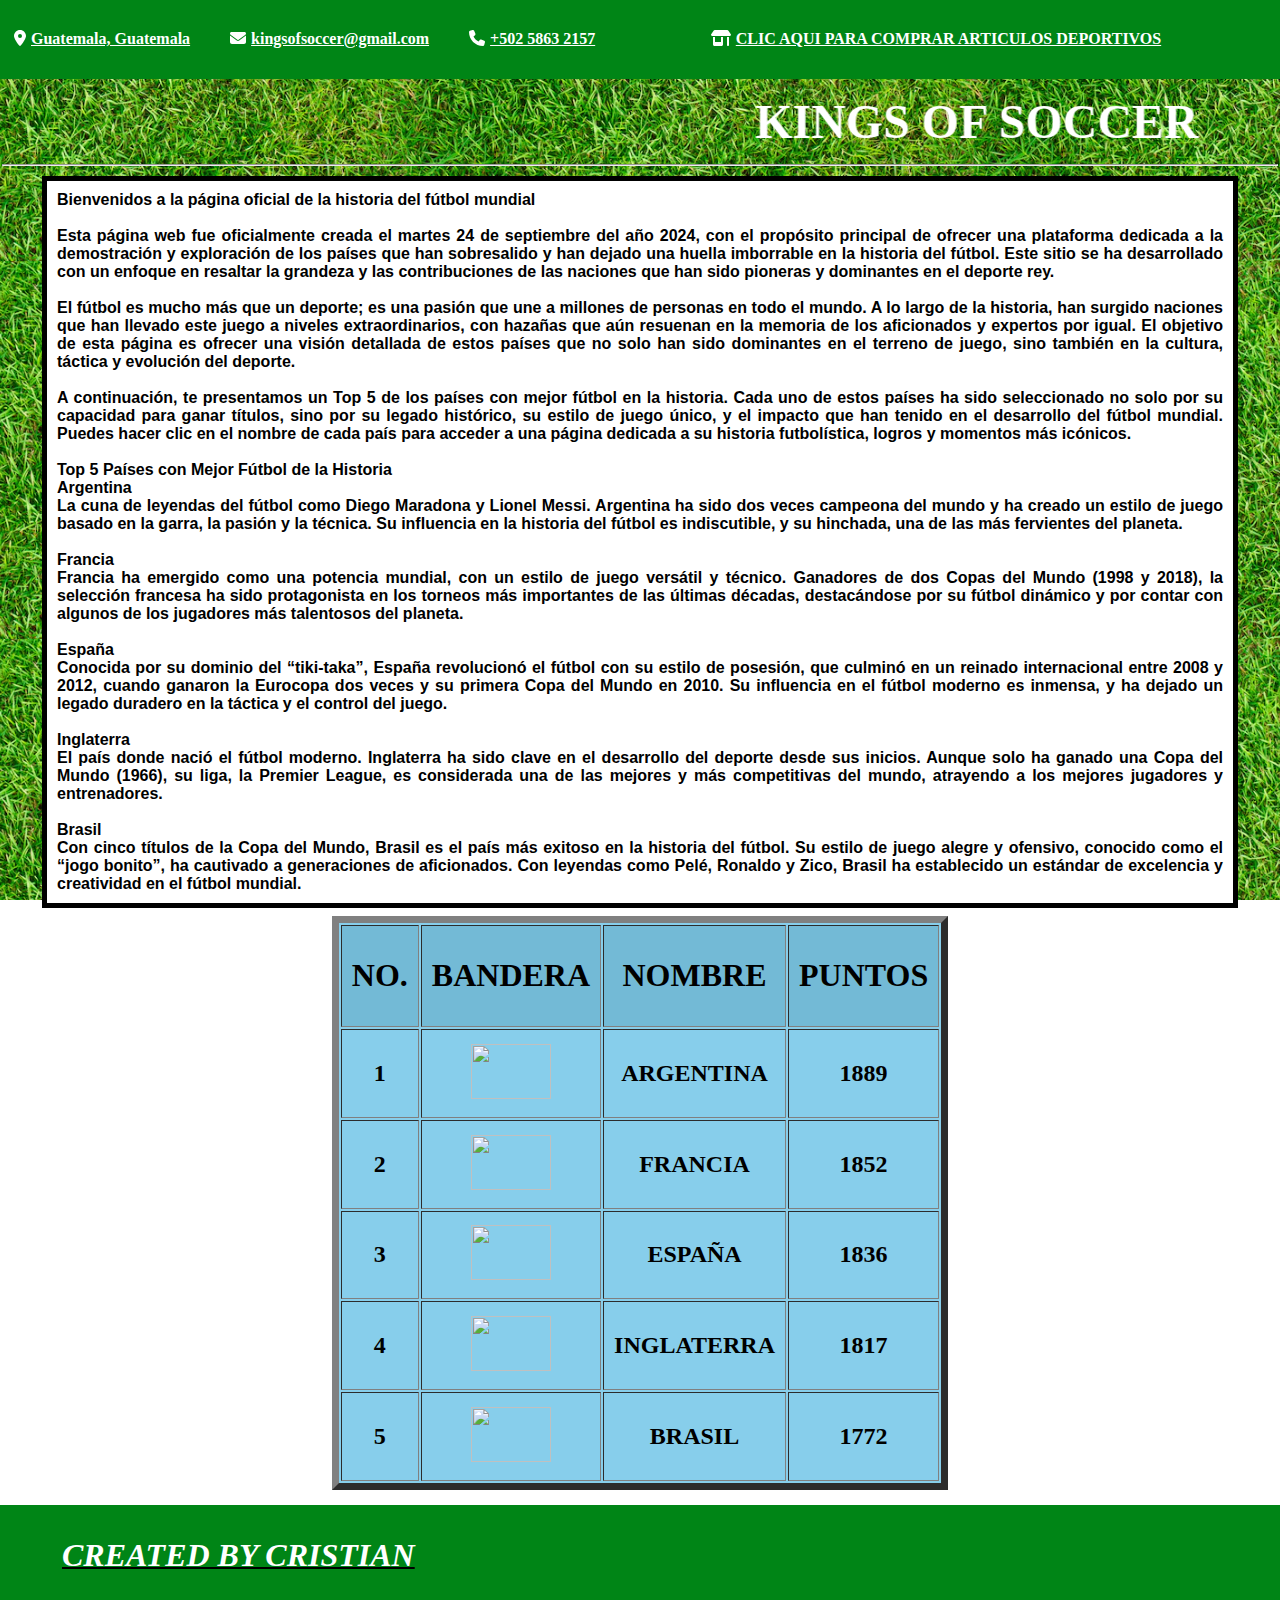
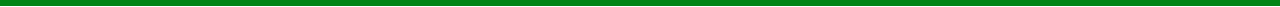
==== commit 59f6c3c8: "Update index.html" ====
--- a/src/index.html
+++ b/src/index.html
@@ -12,7 +12,7 @@
         <p class="txtenca"><i class="fa-solid fa-location-dot"></i>Guatemala, Guatemala</p>
         <p class="txtenca"><i class="fa-solid fa-envelope"></i>kingsofsoccer@gmail.com</p>
         <p class="txtenca"><i class="fa-solid fa-phone"></i>+502 5863 2157</p>
-        <p class="txtien"><i class="fa-solid fa-shop"></i><a href="http://127.0.0.1:5500/TIENDA/TIENDA.HTML">CLIC AQUI PARA COMPRAR ARTICULOS DEPORTIVOS</a></p>
+        <p class="txtien"><i class="fa-solid fa-shop"></i><a href="TIENDA/TIENDA.HTML">CLIC AQUI PARA COMPRAR ARTICULOS DEPORTIVOS</a></p>
     </section>
     <marquee behavior="alternate">
         <p class="titulo">KINGS OF SOCCER</p>
@@ -88,4 +88,4 @@
     </section>
     <script src="js/all.min.js"></script>
 </body>
-</html>+</html>
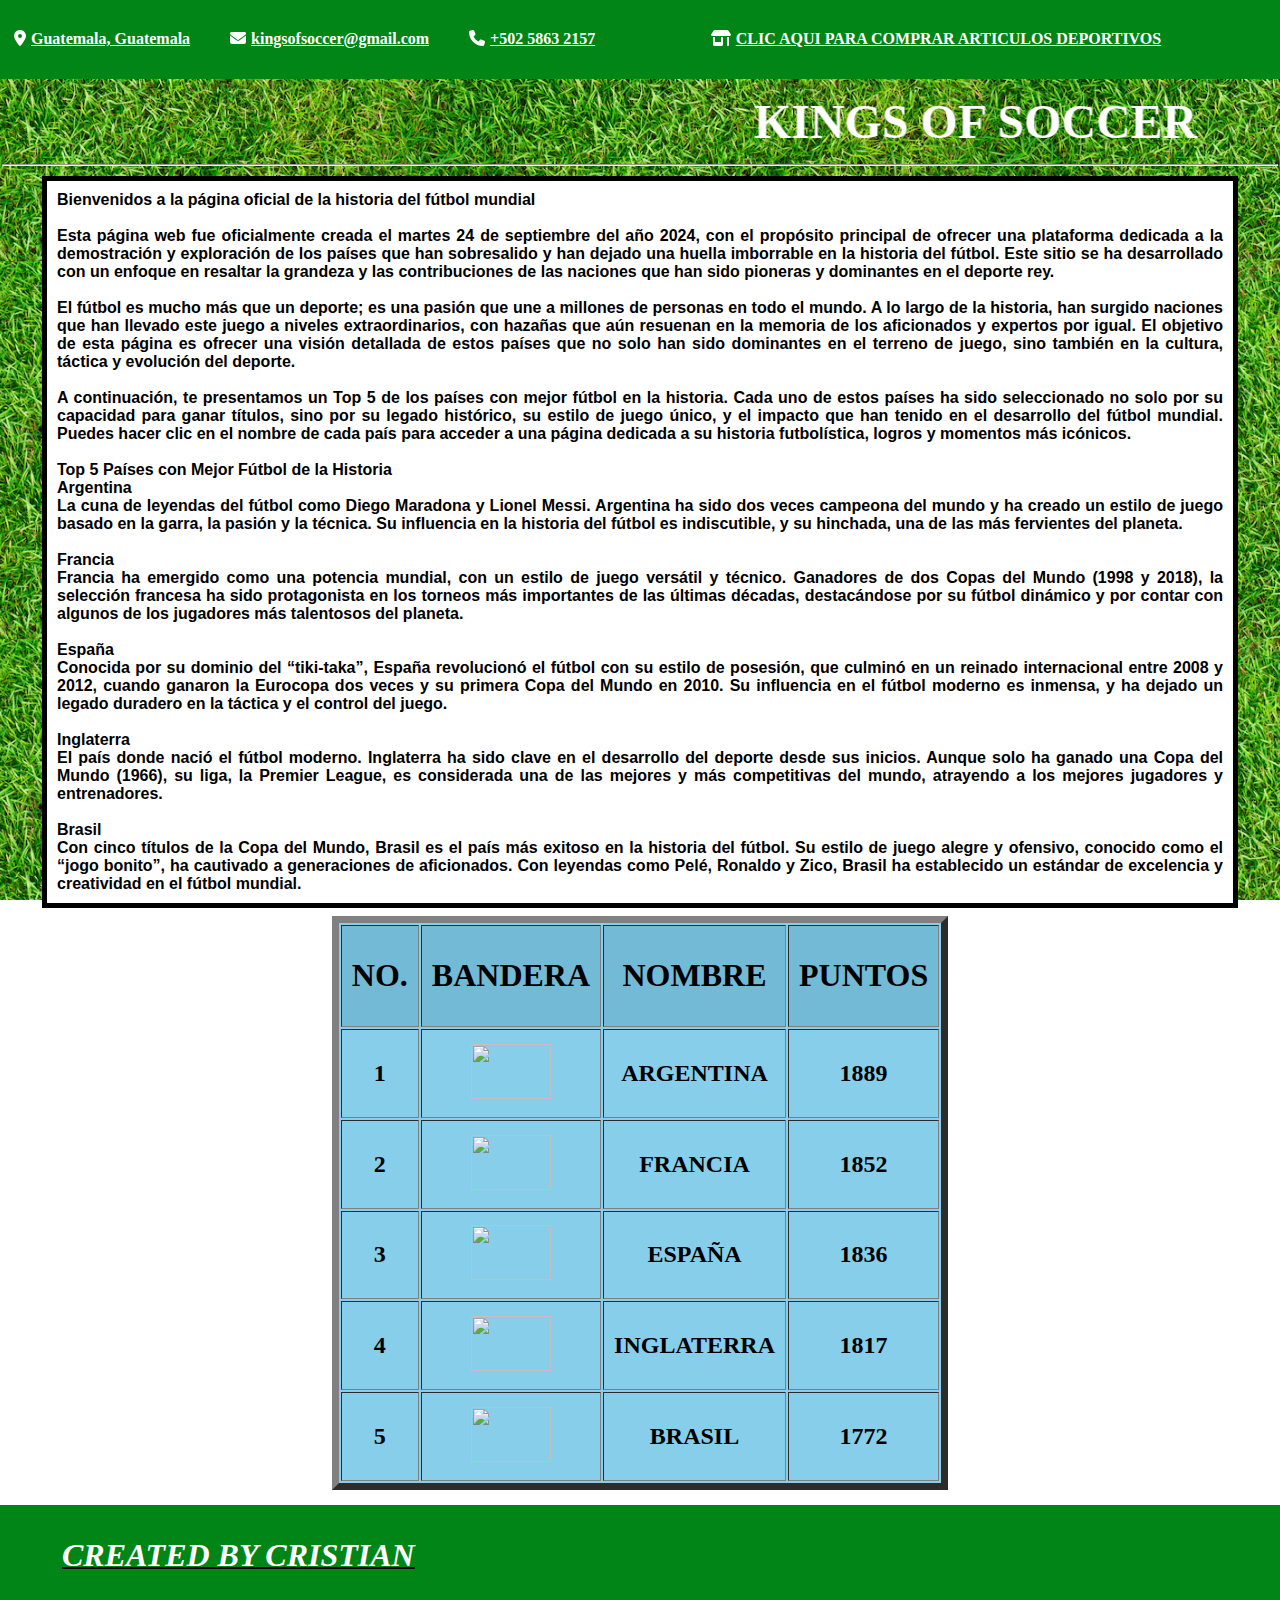
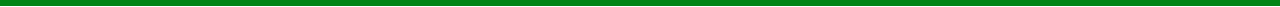
==== commit 8cb8be48: "Update index.html" ====
--- a/src/index.html
+++ b/src/index.html
@@ -12,7 +12,7 @@
         <p class="txtenca"><i class="fa-solid fa-location-dot"></i>Guatemala, Guatemala</p>
         <p class="txtenca"><i class="fa-solid fa-envelope"></i>kingsofsoccer@gmail.com</p>
         <p class="txtenca"><i class="fa-solid fa-phone"></i>+502 5863 2157</p>
-        <p class="txtien"><i class="fa-solid fa-shop"></i><a href="TIENDA/TIENDA.HTML">CLIC AQUI PARA COMPRAR ARTICULOS DEPORTIVOS</a></p>
+        <p class="txtien"><i class="fa-solid fa-shop"></i><a href="/TIENDA/TIENDA.HTML">CLIC AQUI PARA COMPRAR ARTICULOS DEPORTIVOS</a></p>
     </section>
     <marquee behavior="alternate">
         <p class="titulo">KINGS OF SOCCER</p>
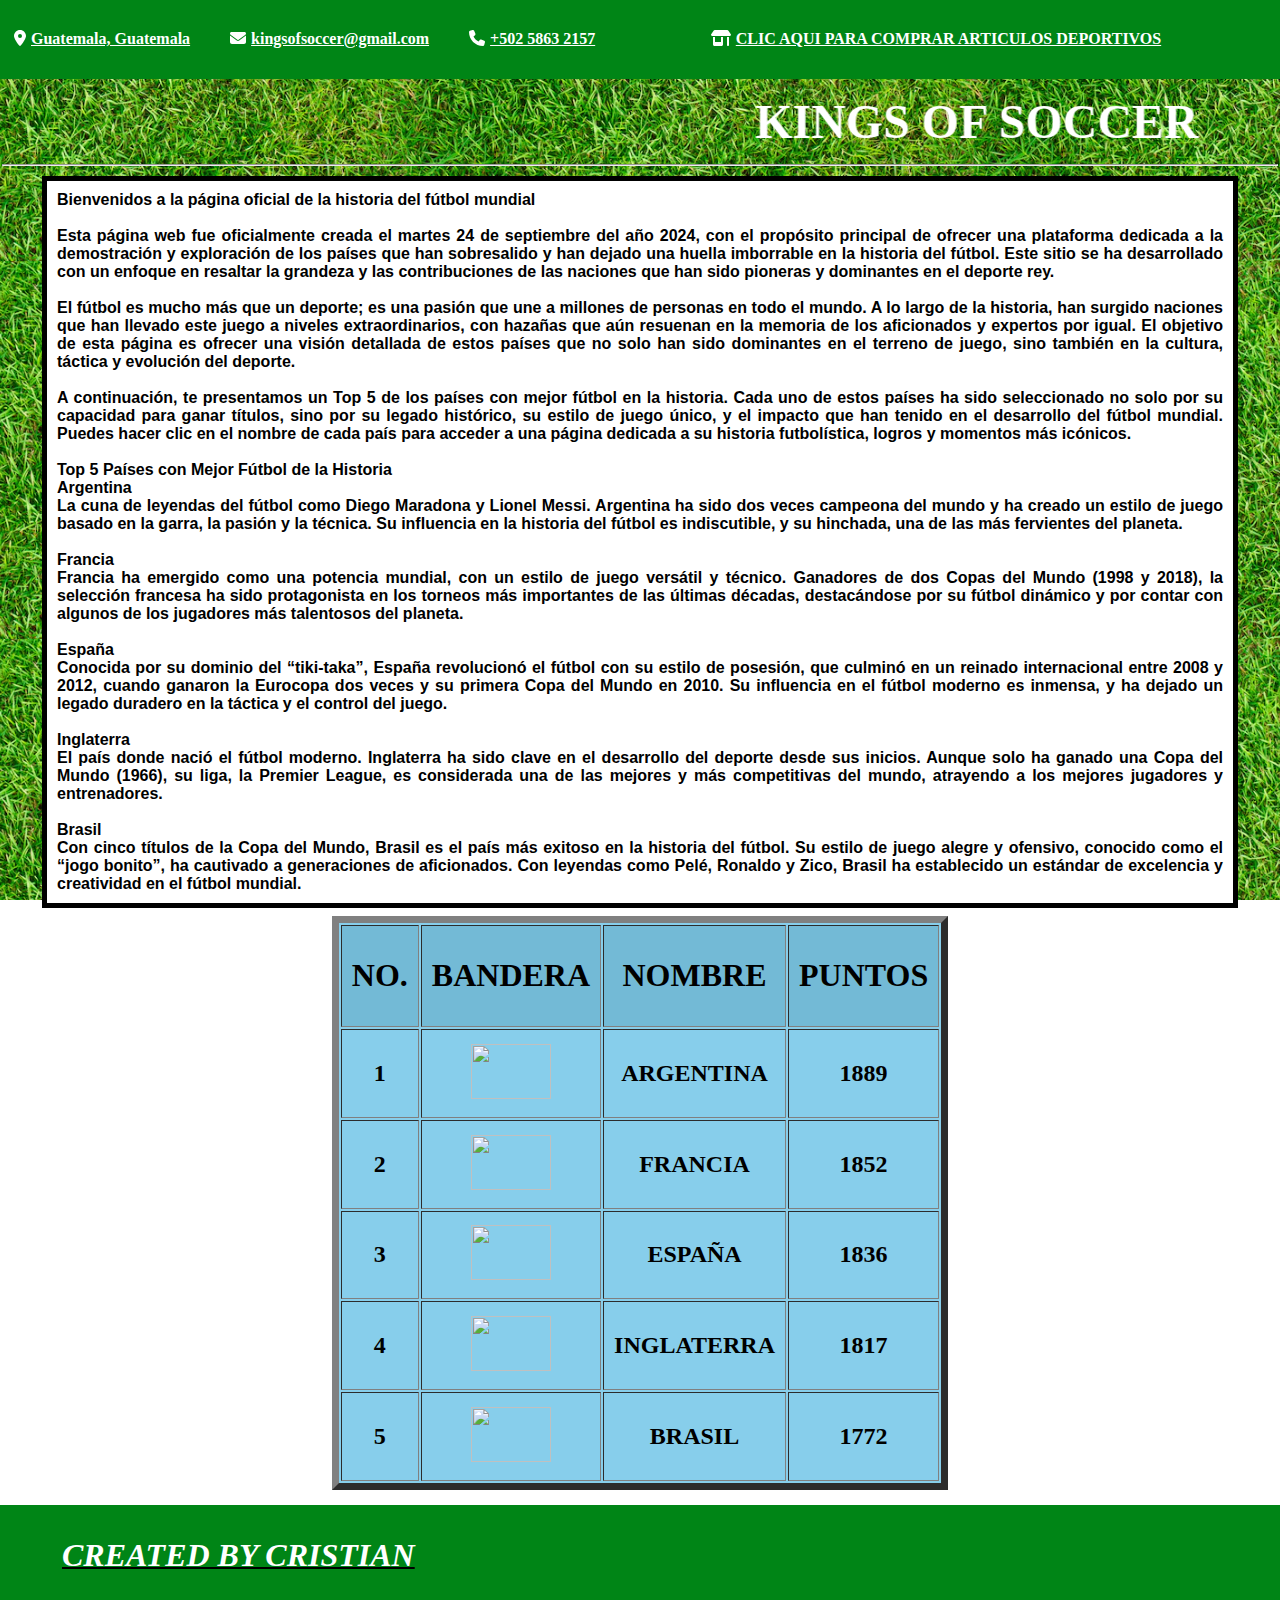
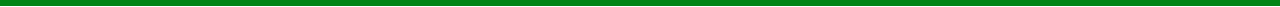
==== commit 05704ab2: "Update index.html" ====
--- a/src/index.html
+++ b/src/index.html
@@ -12,7 +12,7 @@
         <p class="txtenca"><i class="fa-solid fa-location-dot"></i>Guatemala, Guatemala</p>
         <p class="txtenca"><i class="fa-solid fa-envelope"></i>kingsofsoccer@gmail.com</p>
         <p class="txtenca"><i class="fa-solid fa-phone"></i>+502 5863 2157</p>
-        <p class="txtien"><i class="fa-solid fa-shop"></i><a href="/TIENDA/TIENDA.HTML">CLIC AQUI PARA COMPRAR ARTICULOS DEPORTIVOS</a></p>
+        <p class="txtien"><i class="fa-solid fa-shop"></i><a href="TIENDA/TIENDA.HTML">CLIC AQUI PARA COMPRAR ARTICULOS DEPORTIVOS</a></p>
     </section>
     <marquee behavior="alternate">
         <p class="titulo">KINGS OF SOCCER</p>
